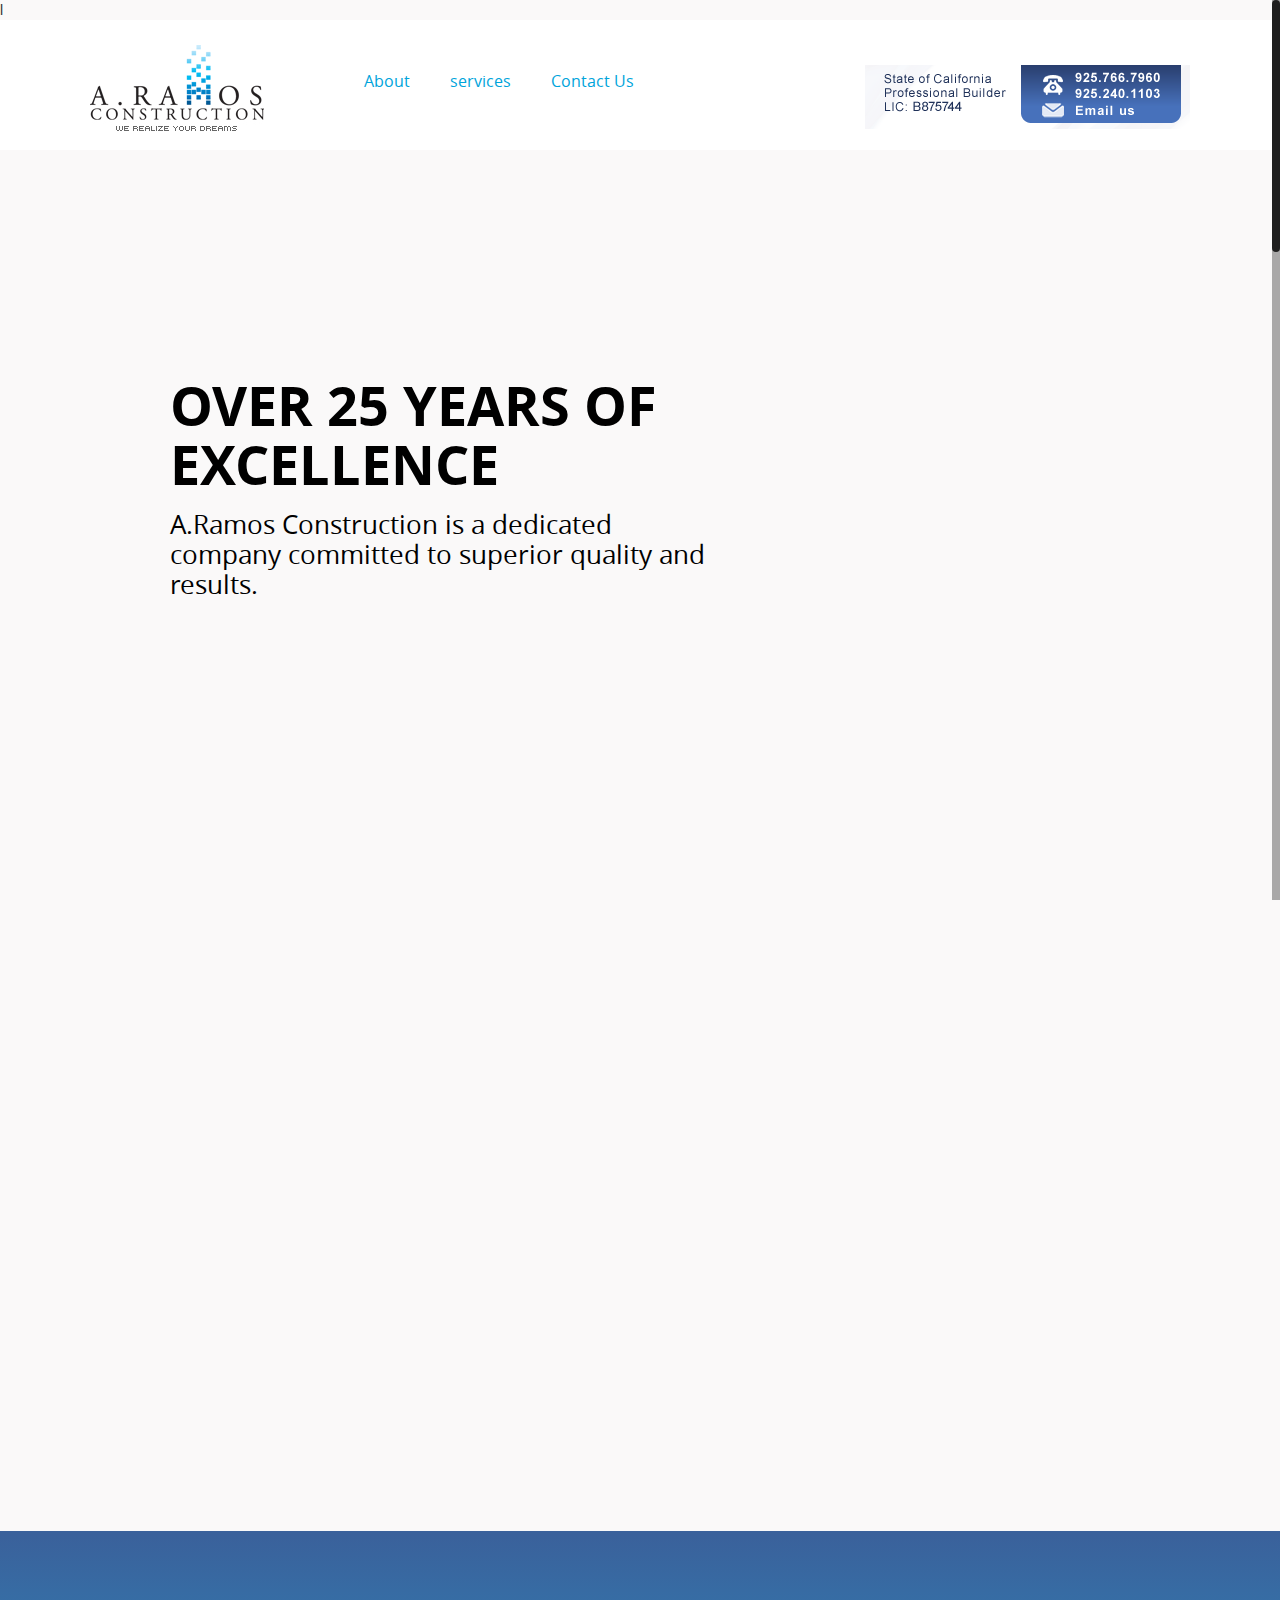
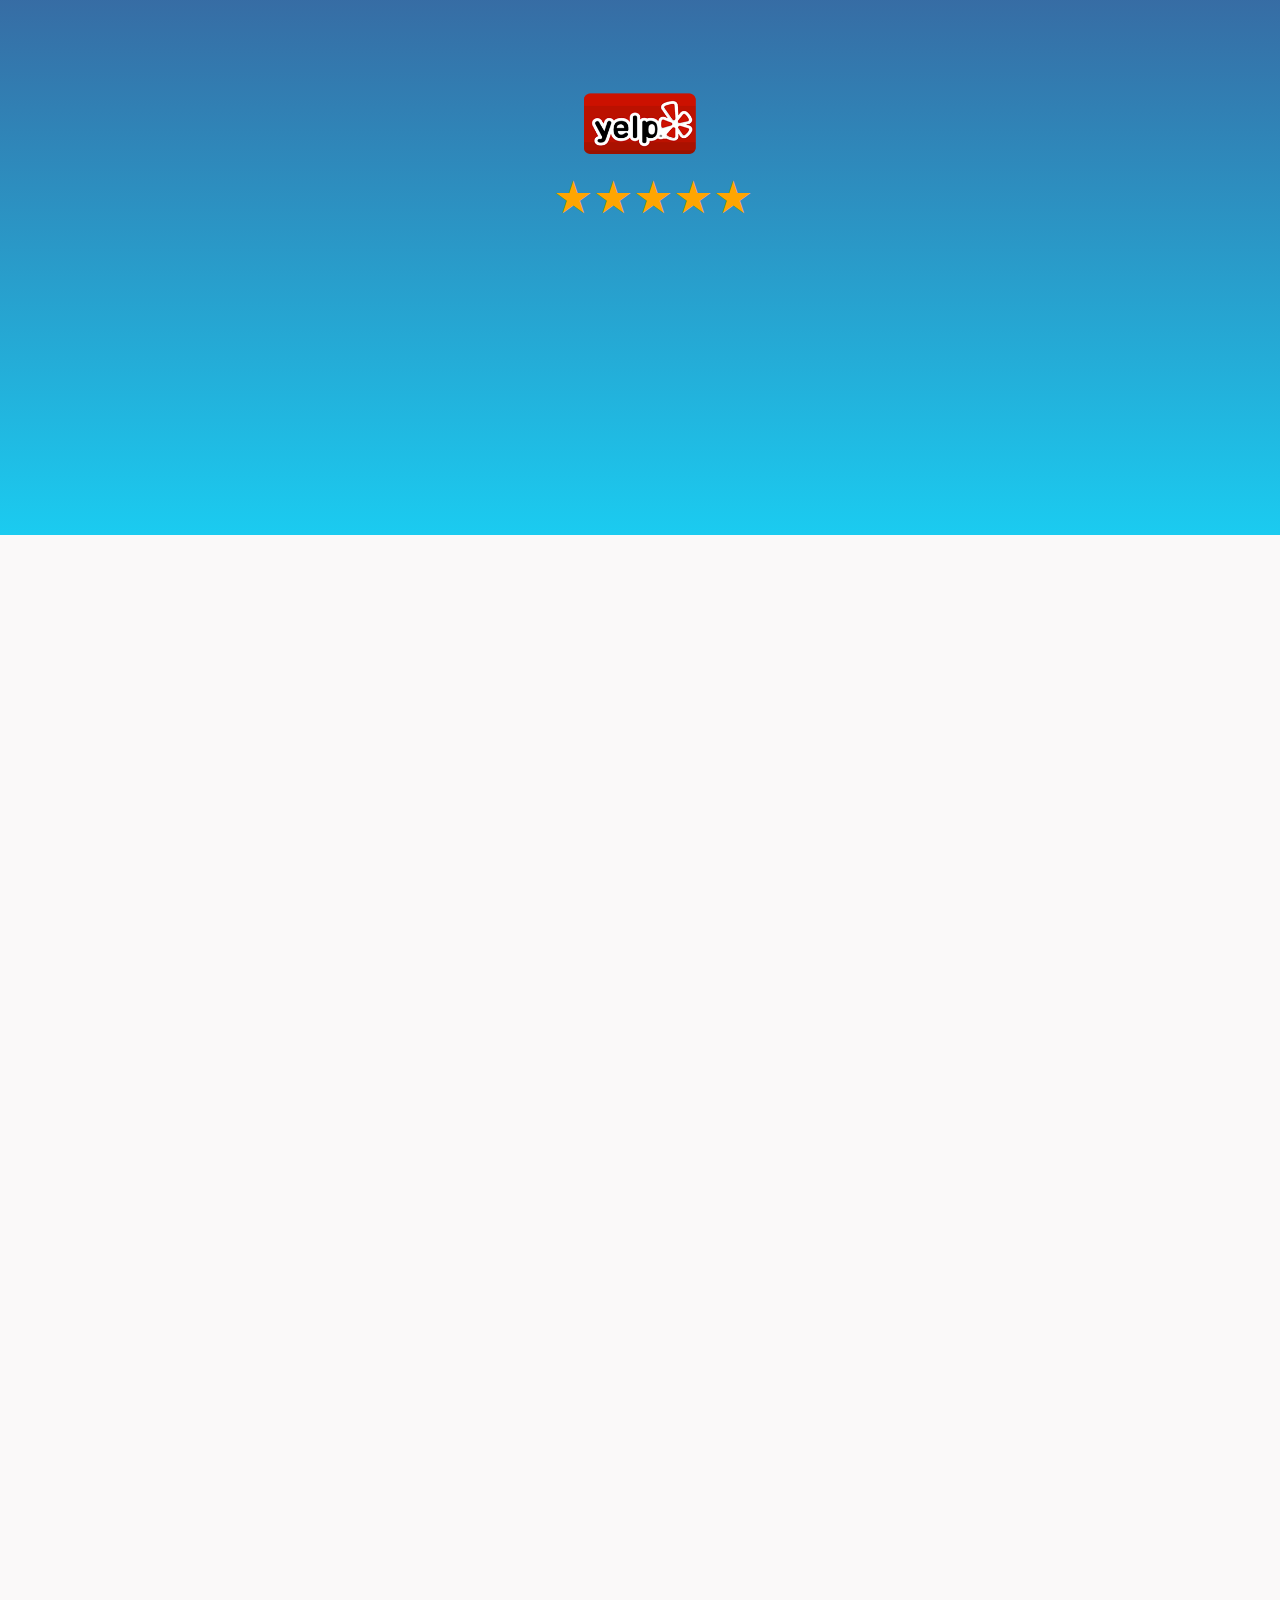
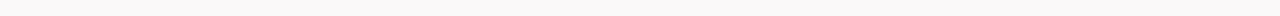
==== index.html @ 9002b69c "Ramos construction inc modifications" ====
<!DOCTYPE html>
<html lang="en-us">
  <head>
<title>General Contractor, Walnut Creek, Brentwood, Danville, Antioch, Pittsburg, Concord</title> 

<meta name="description" content="A. Ramos Construction is residential builders which specializes in remodel homes & kitchen, custom homes, room additions, Fire Restoration at Pleasant Hill, Lafayette, Walnut Creek, Pleasanton."/>

<meta name="keywords" content="Ramos Construction, custom homes, remodel homes, Pleasant Hill, Lafayette, Walnut Creek, Brentwood, Danville, Antioch, Pittsburg, Concord, Pleasanton"/>

<meta name="robots" content="All,INDEX"/>

<meta name="robots" content="follow"/>

<meta name="coverage" content="Worldwide"/>

<meta name="resource-type" content="document"/>

<meta name="distribution" content="global"/>

<meta name="classification" content="http://aramosconstruction.com"/>

<meta name="rating" content="General"/>

<meta name="language" content="en-us"/>

<meta name="revisit-after" content="5"/>

<meta http-EQUIV="Expires" content="0"/>

<meta name="author" content="http://aramosconstruction.com"/>
<meta name="yelp" content="http://www.yelp.com/biz/a-ramos-construction-inc-brentwood"/>
<meta name="geo.placename" content="2384 Brandon Miles Way, Brentwood, CA 94513, USA" />
<meta name="geo.position" content="38;-122" />
<meta name="geo.region" content="US-CA" />
<meta name="ICBM" content="38, -122" />

<meta name="ICBM" content="37.959798, -121.731011" />

<meta name="author" content="Meta Tags by ESPIS"/>

<meta name="copyright" content="http://aramosconstruction.com"/>
<meta http-equiv="X-UA-Compatible" content="IE=Edge">
<meta name="viewport" content="width=device-width, initial-scale=1.0, minimum-scale=1.0" />

    <link rel="stylesheet" type="text/css" href="css/bootstrap.css"/>
    <link rel="stylesheet" type="text/css" href="css/owl.transitions.css"/>
    <link rel="stylesheet" type="text/css" href="css/owl.carousel.css"/>
    <link rel="stylesheet" type="text/css" href="css/animate.css"/>
    <link rel="stylesheet" type="text/css" href="css/main.css"/>
    l
    <link rel="stylesheet" type="text/html" href="html/services.html">
    <script type="text/javascript" src="js/jquery.js"></script>
    <script type="text/javascript" src="js/ajaxchimp.js"></script>
    <script type="text/javascript" src="js/scrollTo.js"></script>
    <script type="text/javascript" src="js/owl.carousel.min.js"></script>
    <script type="text/javascript" src="js/wow.js"></script>
    <script type="text/javascript" src="js/parallax.js"></script>
    <script type="text/javascript" src="js/nicescroll.js"></script>
    <script type="text/javascript" src="js/main.js"></script>
  </head>
  <body id="home">
    <!--  Header Section  -->
    <header>
      <div class="container">
        <div class="logo pull-left animated wow fadeInLeft">
          <a href="#home"><img src="pics/ramosLogo.gif" alt="" title=""></a>
        </div>
        <nav class="pull-left">
          <div class="list-unstyled">
            <li class="animated wow fadeInLeft" data-wow-delay="0s">
              <a href="#About">About</a>
            </li>
            <li class="animated wow fadeInLeft" data-wow-delay=".1s"><a href="index2.html">services</a></li>
            <li class="animated wow fadeInLeft" data-wow-delay=".2s"><a href="index3.html">Contact Us</a></li>
          </div>
        </nav>
        <div class="social pull-right">
          <ul class="list-unstyled">
            <li class="animated wow fadeInRight" data-wow-delay=".2s"><a href="index3.html"><img class="emailPic" src="pics/header1.png" alt="" title=""></a></li>
          </ul>
        </div>
        <span class="burger_icon">menu</span>
      </div>
    </header>
    <!--  End Header Section  -->
    <!--  Hero Section  -->
    <section class="hero" id="hero">
      <div class="container">
        <div class="caption">
          <h1 class="text-uppercase  animated wow fadeInLeft">Over 25 Years of Excellence</h1>
          <p animated wow fadeInLeft">A.Ramos Construction is a dedicated company committed to superior quality and results.</p>
          <!-- 	<a href="http://pixelhint.com/capture-free-responsive-bootstrap-app-landing-page-theme" class="app_store_btn text-uppercase animated wow fadeInLeft">
            <i class="iphone_icon"></i>
            <span>Iphone App</span>
            </a>
            
            <a href="http://pixelhint.com/capture-free-responsive-bootstrap-app-landing-page-theme" class="app_store_btn text-uppercase animated wow fadeInLeft">
            <i class="android_icon"></i>
            <span>Android App</span>
            </a> -->
        </div>
      </div>
    </section>
    <!--  End Hero Section  -->
    <!--  About Section  -->
    <section class="about" id="about">
      <div class="container">
        <div class="row">
          <div class="col-md-6 text-center animated wow fadeInLeft">
            <div class="iphone">
              <img src="pics/kitchenModel.jpg" alt="" titl="">
              <img src="pics/patio2.jpg">
            </div>
          </div>
          <div class="col-md-6 animated wow fadeInRight">
            <div class="features_list">
              <h1 class="text-uppercase">Construction you can count on.</h1>
              <h2>We provide a wide range of services.</h2>
              <ul class="list-unstyled" id="listOfCities"></ul>
              <a href="index2.html" class="app_store_btn text-uppercase">Click Here To View Lates Work </a>
            </div>
          </div>
        </div>
      </div>
      <!-- Video feature will be used in the future -->
      <!-- <div class="about_video show_video">
        <a href="" class="close_video"></a>
        </div>
        	<a href="#" class="app_store_btn text-uppercase" id="play_video" data-video="http://www.youtube.com/embed/Bm3NV3gGB2w?autoplay=1&showinfo=0">
        				<i class="play_icon"></i>
        				<span>About Video</span>
        			</a> -->
    </section>
    <!--  End About Section  -->
    <!--  App Features Section  -->
    <section class="app_features" id="app_features">
    	<div class="ratingYelp">
    		<h1  class="h1Yelp"><a href="https://www.yelp.com/biz/a-ramos-construction-brentwood-2"><img class="yelp" src="pics/yelp.png" align="right"></a></h1>
    	</div>
    	  	<div class="rating rating2" class="text-uppercase"><!--
								--><a href="#5" title="Give 5 stars">★</a><!--
								--><a href="#4" title="Give 4 stars">★</a><!--
								--><a href="#3" title="Give 3 stars">★</a><!--
								--><a href="#2" title="Give 2 stars">★</a><!--
								--><a href="#1" title="Give 1 star">★</a>
							</div>
      <div class="container">
        <div class="row text-center">
          <div class="col-sm-4 col-md-4 details animated wow fadeInDown" data-wow-delay="0s">

          	<span class="yelp-review" data-review-id="tZ2o-FefFFPsTRdiNBqK7w" 		data-hostname="www.yelp.com">Read <a href="https://www.yelp.com/		user_details?userid=RuNKAvuKsvk8ma1v093ZsA" rel="nofollow noopener	">Aurora A.</a>'s <a href="https://www.yelp.com/biz/			a-ramos-construction-brentwood-2?hrid=tZ2o-FefFFPsTRdiNBqK7w" rel="nofollow noopener">review</a> of <a href="https://www.yelp.com/biz/BNf5slFjy5QpXT-48fowHA" rel="nofollow noopener">A Ramos Construction</a> on <a href="https://www.yelp.com" rel="nofollow noopener">Yelp</a><script async="async" src="https://www.yelp.com/embed/widgets.js" type="text/javascript"></script>
           </span>
          </div>

          <div class="col-sm-4 col-md-4 details animated wow fadeInDown" data-wow-delay=".1s">
           <span class="yelp-review" data-review-id="HCVDvPBJ7BxH9fw2VYQ8RA" data-hostname="www.yelp.com">Read <a href="https://www.yelp.com/user_details?userid=dFXSG0qIzkQQzbeIVCiTag" rel="nofollow noopener">Rebecca S.</a>'s <a href="https://www.yelp.com/biz/a-ramos-construction-brentwood-2?hrid=HCVDvPBJ7BxH9fw2VYQ8RA" rel="nofollow noopener">review</a> of <a href="https://www.yelp.com/biz/BNf5slFjy5QpXT-48fowHA" rel="nofollow noopener">A Ramos Construction</a> on <a href="https://www.yelp.com" rel="nofollow noopener">Yelp</a><script async="async" src="https://www.yelp.com/embed/widgets.js" type="text/javascript"></script></span>
          </div>
          <div class="col-sm-4 col-md-4 details animated wow fadeInDown" data-wow-delay=".2s">
            <span class="yelp-review" data-review-id="n6zOA-sFtj3nnRXbp4gJfQ" data-hostname="www.yelp.com">Read <a href="https://www.yelp.com/user_details?userid=t_e2MONCtjnVLqg8bq9IHw" rel="nofollow noopener">Matt L.</a>'s <a href="https://www.yelp.com/biz/a-ramos-construction-brentwood-2?hrid=n6zOA-sFtj3nnRXbp4gJfQ" rel="nofollow noopener">review</a> of <a href="https://www.yelp.com/biz/BNf5slFjy5QpXT-48fowHA" rel="nofollow noopener">A Ramos Construction</a> on <a href="https://www.yelp.com" rel="nofollow noopener">Yelp</a><script async="async" src="https://www.yelp.com/embed/widgets.js" type="text/javascript"></script></span>
          </div>
        </div>
        <div class="row text-center">
          <div class="col-sm-4 col-md-4 details animated wow fadeInDown" data-wow-delay="0s">
            <span class="yelp-review" data-review-id="Lu6ZwUqqN3wpArgQrR82zA" data-hostname="www.yelp.com">Read <a href="https://www.yelp.com/user_details?userid=3Eft1M8zQbEdDhfdrZ3MFA" rel="nofollow noopener">Jorge C.</a>'s <a href="https://www.yelp.com/biz/a-ramos-construction-brentwood-2?hrid=Lu6ZwUqqN3wpArgQrR82zA" rel="nofollow noopener">review</a> of <a href="https://www.yelp.com/biz/BNf5slFjy5QpXT-48fowHA" rel="nofollow noopener">A Ramos Construction</a> on <a href="https://www.yelp.com" rel="nofollow noopener">Yelp</a><script async="async" src="https://www.yelp.com/embed/widgets.js" type="text/javascript"></script></span>
          </div>
          <div class="col-sm-4 col-md-4 details animated wow fadeInDown" data-wow-delay=".1s">
            <span class="yelp-review" data-review-id="rCuInmOXt8LxaLbwr9gjzg" data-hostname="www.yelp.com">Read <a href="https://www.yelp.com/user_details?userid=ONwTIdDW78l3xfzAL4maxA" rel="nofollow noopener">Janet M.</a>'s <a href="https://www.yelp.com/biz/a-ramos-construction-brentwood-2?hrid=rCuInmOXt8LxaLbwr9gjzg" rel="nofollow noopener">review</a> of <a href="https://www.yelp.com/biz/BNf5slFjy5QpXT-48fowHA" rel="nofollow noopener">A Ramos Construction</a> on <a href="https://www.yelp.com" rel="nofollow noopener">Yelp</a><script async="async" src="https://www.yelp.com/embed/widgets.js" type="text/javascript"></script></span>
          </div>
          <div class="col-sm-4 col-md-4 details animated wow fadeInDown" data-wow-delay=".2s">
            <span class="yelp-review" data-review-id="OoEPQWqFPqVHDQlNqcjvBg" data-hostname="www.yelp.com">Read <a href="https://www.yelp.com/user_details?userid=7ihmFQAQDnaloxcHiwDgNw" rel="nofollow noopener">BOris S.</a>'s <a href="https://www.yelp.com/biz/a-ramos-construction-brentwood-2?hrid=OoEPQWqFPqVHDQlNqcjvBg" rel="nofollow noopener">review</a> of <a href="https://www.yelp.com/biz/BNf5slFjy5QpXT-48fowHA" rel="nofollow noopener">A Ramos Construction</a> on <a href="https://www.yelp.com" rel="nofollow noopener">Yelp</a><script async="async" src="https://www.yelp.com/embed/widgets.js" type="text/javascript"></script></span>
          </div>
        </div>
      </div>
    </section>
    <!--  And App Features Section  -->
    <!--  Testimonials Section  -->
    <section class="testimonials animated wow fadeIn">
      <div class="container">
        <div class="testimonials_list">
          <ul class="list-unstyled text-center slides clearfix">
            <li>
              <blockquote>
                <p id="About">
                  <h1 id="abouts">ABOUT</h1>
                  <div class="profile-pic"></div>
                </p>
                <p id="P-about">
                  A. Ramos Construction was founded by Roberto Ramos in 2005. Because his work was of such a high standard he soon found himself very busy indeed and now employs the services of qualified contractors and workers. With over 25 years in the business, we have the skills and the knowledge to REALIZE YOUR CONSTRUCTION DREAMS. Whatever building work you have in mind, whether just an idea or if you already have your own plans ready, Roberto will be more than happy to quote you. A. Ramos Construction also has been approved to carry out work on behalf of insurance companies so if you need to make a claim give them a call for a quote. We are bonded and insured in the state of California.
                </p>
                <a id="back-to-top" class="app_store_btn text-uppercase" href="#">Back to top</a>
              </blockquote>
            </li>
          </ul>
          <div id="slider_nav">
            <div id="prev_arrow"></div>
            <div id="next_arrow"></div>
          </div>
        </div>
      </div>
    </section>

    <!--  End Testimonials Section  -->
    <!--  Footer Section  -->
    <footer>
      <p class="copyright animated wow fadeIn" data-wow-duration="2s">© 1994 <a href="#" target="_blank"><strong>A.Ramos Construction Inc</strong></a>. All Rights Reserved</p>
    </footer>
    <!--  End Footer Section  -->
  </body>
</html>
---- css/main.css ----
/*


    Template Name   : Capture
    Template Author : pixelhint.com
    Author Email    : contact@pixelhint.com
    License         : pixelhint.com/license
    
    
    *****************************************
    
    
    - Header
    - Hero section
    - Featured on seaction
    - About section
    - App features section
    - Testimonials section
    - Subscription section
    - Footer
    - Responsive CSS
    

*/


/*		Fonts		*/

@font-face {
  font-family: 'open_regular';
  src: url('../fonts/opensans-regular.eot');
  src: url('../fonts/opensans-regular.eot?#iefix') format('embedded-opentype'), url('../fonts/opensans-regular.woff') format('woff'), url('../fonts/opensans-regular.ttf') format('truetype'), url('../fonts/opensans-regular.svg#LatoRegular') format('svg');
  font-weight: normal;
  font-style: normal;
}

@font-face {
  font-family: 'open_bold';
  src: url('../fonts/opensans-bold.eot');
  src: url('../fonts/opensans-bold.eot?#iefix') format('embedded-opentype'), url('../fonts/opensans-bold.woff') format('woff'), url('../fonts/opensans-bold.ttf') format('truetype'), url('../fonts/opensans-bold.svg#LatoRegular') format('svg');
  font-weight: normal;
  font-style: normal;
}

@font-face {
  font-family: 'open_semibold';
  src: url('../fonts/opensans-semibold.eot');
  src: url('../fonts/opensans-semibold.eot?#iefix') format('embedded-opentype'), url('../fonts/opensans-semibold.woff') format('woff'), url('../fonts/opensans-semibold.ttf') format('truetype'), url('../fonts/opensans-semibold.svg#open_sanssemibold') format('svg');
  font-weight: normal;
  font-style: normal;
}


/*		General CSS		*/

body {
  background: #faf9f9;
  padding: 0px;
  margin: 0px;
}


/*a:focus{
	color: #fff!important;
	text-decoration: none!important;
}*/

.container {
  max-width: 1130px;
}


/*		Header 		*/

header {
  position: relative;
  display: block;
  width: 100%;
  height: 130px;
  z-index: 99;
  background-color: #ffffff;
}

header .logo {
  display: table-cell;
  margin: 25px 100px 0 0;
}

header .burger_icon {
  display: none;
  float: right;
  background: #359663;
  padding: 5px 10px;
  text-transform: uppercase;
  color: white;
  font-family: "open_regular", Helvetica, Arial, sans-serif;
  font-size: 14px;
  -moz-border-radius: 2px;
  -webkit-border-radius: 2px;
  border-radius: 2px;
  margin: 45px 10px 0 0;
 
}

header .burger_icon:hover {
  cursor: pointer;
}

header .burger_icon.active {
  background: #359663;
  color: #ffffff;
}

header nav {
  margin-top: 50px;
  display: table-cell;
}

header nav li {
  float: left;
  margin-left: 40px;
}

header nav li:first-child {
  margin: 0;
}

header nav li a {
  color: #00a4db;
  font-family: "open_regular", Helvetica, Arial, sans-serif;
  font-size: 16px;
  transition: all .2s linear;
  -o-transition: all .2s linear;
  -moz-transition: all .2s linear;
  -webkit-transition: all .2s linear;
}

header nav li a:hover,
header nav li a:focus {
  text-decoration: none;
  color: red!important;
}

header .social {
  display: table-cell;
  margin-top: 45px;
}

header .social li {
  float: left;
  margin-left: 20px;
}

header .social li:first-child {
  margin: 0;
}


/*		Hero section 		*/

.hero {
  display: block;
  position: relative;
  width: 100%;
  height: 690px;
  background: url('../pics/Luxury3.jpg') no-repeat fixed center center;
  background-size: cover;
}

.hero .caption {
  position: absolute;
  max-width: 550px;
  margin-left: 80px;
  top: 50%;
  transform: translate(0, -50%);
  -webkit-transform: translate(0, -50%);
  -moz-transform: translate(0, -50%);
  -o-transform: translate(0, -50%);
}

.hero .caption h1 {
  color: black;
  font-family: "open_bold", Helvetica, Arial, sans-serif;
  font-size: 54px;
  font-weight: bold;
  word-break: break-word;
}

.hero .caption p {
  color: black;
  font-family: "open_regular", Helvetica, Arial, sans-serif;
  font-size: 26px;
  line-height: 30px;
  margin: 15px 0 35px 0;
}

#slider .caption p {
  margin: 0;
}

#back-to-top{
  float: center;
  display: inline-block;
    float: right;
    margin-right: 88em: 
}


a.app_store_btn {
  display: inline-block;
  text-decoration: none;
  padding: 15px 40px;
  border: 2px;
  -moz-border-radius: 2px;
  -webkit-border-radius: 2px;
  border-radius: 2px;
  margin: 20px 20px 10px 0;
  color: black;
  font-family: "open_semibold", Helvetica, Arial, sans-serif;
  font-size: 16px;
  background-color: gold;
}

.play_icon,
.android_icon,
.iphone_icon {
  display: inline-block;
  width: 16px;
  height: 16px;
  vertical-align: middle;
  margin-right: 20px;
  margin-bottom: 3px;
}

.play_icon {
  background: url('../img/play.png') no-repeat;
}

a.app_store_btn:hover,
a.app_store_btn:focus {
  border-color: red;
  color: red!important;
}

a.app_store_btn:hover .play_icon {
  background: url('../img/play_hover.png') no-repeat;
}

a.app_store_btn:hover .iphone_icon {
  background: url('../img/iphone_app_hover.png') no-repeat;
}

a.app_store_btn:hover .android_icon {
  background: url('../img/android_app_hover.png') no-repeat;
}

a.app_link {
  text-transform: lowercase;
  letter-spacing: .5px;
  color: #41c17d;
  font-family: "open_regular", Helvetica, Arial, sans-serif;
  font-size: 16px;
}

a.app_link:hover,
a.app_link:focus {
  text-decoration: none;
  color: #1bcbf0!important;
}

a.app_store_btn,
.play_icon,
.iphone_icon,
.android_icon,
a.app_link {
  transition: all .2s linear;
  -o-transition: all .2s linear;
  -moz-transition: all .2s linear;
  -webkit-transition: all .2s linear;
}

.about_video {
  position: fixed;
  top: 0;
  left: 0;
  width: 100%;
  height: 100%;
  z-index: 9999;
  background: rgba(0, 0, 0, .8);
  display: none;
}

.about_video iframe {
  width: 100%;
  height: 100%;
  z-index: 9999;
}

.close_video {
  text-decoration: none;
  position: absolute;
  width: 38px;
  height: 38px;
  top: 50px;
  right: 50px;
  background: url('../img/close_video.png') no-repeat;
  z-index: 9999;
}


/*		Featured on section 		*/

.featured_on {
  width: 100%;
  padding: 25px 0;
  background: #f3f3f3;
}

.featured_on ul {
  margin: 0;
}

.featured_on li {
  position: relative;
  height: 100%;
}

.featured_on li:first-child {
  margin-left: 0;
}


/*		About section 		*/

.about {
  padding: 100px 0;
}

.about .iphone {
  max-width: 339px;
  position: relative;
  display: inline-block;
  text-align: center;
}

.about .iphone img {
  width: 100%;
  height: auto;
  padding: 3%;
}

.about .features_list {
  margin-left: 50px;
}

.about .features_list h1 {
  color: black;
  font-family: "open_bold", Helvetica, Arial, sans-serif;
  font-size: 34px;
  font-weight: bold;
  line-height: 46px;
  margin: 0 0 20px 0;
  word-break: break-word;
}

.about .features_list p {
  color: black;
  font-family: "open_regular", Helvetica, Arial, sans-serif;
  font-size: 16px;
  margin-bottom: 45px;
  line-height: 32px;
}

.about .features_list ul {
  margin-bottom: 30px;
}

.about .features_list ul li {
  display: block;
  position: relative;
  color: black;
  font-family: "open_semibold", Helvetica, Arial, sans-serif;
  font-size: 16px;
  line-height: 44px;
  text-indent: 25px;
  transition: all .2s linear;
  -o-transition: all .2s linear;
  -moz-transition: all .2s linear;
  -webkit-transition: all .2s linear;
}

.about .features_list ul li {
  display: inline-block;
  float: left;
}


/*		App features 		*/

.app_features {
  width: 100%;
  padding: 100px 0 20px 0;
  background-color: #1bcbf0;
  background-image: -moz-linear-gradient(bottom, #1bcbf0 0%, #1bcbf0 0.27%, #3a619b 99.46%, #3a619b 100%);
  background-image: -o-linear-gradient(bottom, #1bcbf0 0%, #1bcbf0 0.27%, #3a619b 99.46%, #3a619b 100%);
  background-image: -webkit-linear-gradient(bottom, #1bcbf0 0%, #1bcbf0 0.27%, #3a619b 99.46%, #3a619b 100%);
  background-image: linear-gradient(bottom, #1bcbf0 0%, #1bcbf0 0.27%, #3a619b 99.46%, #3a619b 100%);
}

.app_features h1 {
  color: #fff;
  font-family: "open_semibold", Helvetica, Arial, sans-serif;
  font-size: 20px;
  margin: 50px 0 0 0;
  word-break: break-word;
}

.app_features p {
  color: #e0f7eb;
  font-family: "open_regular", Helvetica, Arial, sans-serif;
  font-size: 16px;
  margin: 30px 0 0 0;
  line-height: 28px;
}

.app_features .details {
  margin-bottom: 80px;
}

.app_features .details:nth-child(3n+1) {
  clear: both;
}
/* rating stars*/

.rating {
      width: 226px;
      margin: 0 auto 1em;
      font-size: 45px;
      overflow:hidden;
    }
.rating input {
  float: right;
  opacity: 0;
  position: absolute;
}
    .rating a,
    .rating label {
      float:right;
      color: orange;
      text-decoration: none;
      -webkit-transition: color .4s;
      -moz-transition: color .4s;
      -o-transition: color .4s;
      transition: color .4s;
    }
.rating label:hover ~ label,
.rating input:focus ~ label,
.rating label:hover,
    .rating a:hover,
    .rating a:hover ~ a,
    .rating a:focus,
    .rating a:focus ~ a   {
      color: orange;
      cursor: pointer;
    }
    .rating2 {
      direction: rtl;
    }
    .rating2 a {
      float:none
    }
    .yelp {
      width: 6em;  

    }

    .ratingYelp{
      text-align: center;
      display: inline-block
      border: solid;
    }
    h1.h1Yelp{
      display: inline-block;
    }


/*    Testimonials section    */

.testimonials {
  padding: 100px 0;
}

.testimonials .testimonials_list {
  max-width: 820px;
  margin: 0 auto;
}

.testimonials .testimonials_list blockquote {
  border: 0;
  padding: 0;
  margin: 0;
}

.testimonials .testimonials_list blockquote p {
  color: #757171;
  font-family: "open_regular", Helvetica, Arial, sans-serif;
  font-size: 18px;
  margin-bottom: 50px;
  line-height: 36px;
}

.testimonials .testimonials_list blockquote footer:before,
.testimonials .testimonials_list blockquote footer:after {
  content: none;
}

.testimonials .testimonials_list blockquote .author,
.testimonials .testimonials_list blockquote .job {
  display: block;
}

.testimonials .testimonials_list blockquote .author {
  color: #4b4848;
  font-family: "open_semibold", Helvetica, Arial, sans-serif;
  font-size: 16px;
  margin-bottom: 10px;
}

.testimonials .testimonials_list blockquote .job {
  color: #6e6d6d;
  font-family: "open_regular", Helvetica, Arial, sans-serif;
  font-size: 14px;
}

.#tslider {
  text-align: center!important;
  position: relative!important;
}

#tslider .owl-controls {
  display: block;
  width: 100%;
  text-align: center;
  margin-top: 40px;
  padding: 0;
}

#tslider .owl-controls .owl-prev,
#tslider .owl-controls .owl-next {
  display: inline-block;
  width: 32px;
  height: 32px;
  background: url('../img/nav_arrow.png') no-repeat;
  text-indent: -200px;
  overflow: hidden;
  transition: all .2s linear;
  -o-transition: all .2s linear;
  -moz-transition: all .2s linear;
  -webkit-transition: all .2s linear;
}

#tslider .owl-controls .owl-prev {
  background-position: 0 0;
}

#tslider .owl-controls .owl-next {
  background-position: -33px 0;
  margin-left: 40px;
}

#tslider .owl-controls .owl-prev:hover,
#tslider .owl-controls .owl-next:hover {
  cursor: pointer;
  background: url('../img/nav_arrow_hover.png') no-repeat;
}

#tslider .owl-controls .owl-prev:hover {
  background-position: 0 0;
}

#tslider .owl-controls .owl-next:hover {
  background-position: -33px 0;
}


/*    Subscription section    */

.sub_box {
  width: 100%;
  padding: 100px 0;
  text-align: center;
  background-image: -moz-linear-gradient(bottom, #1bcbf0 0%, #1bcbf0 0.27%, #3a619b 99.46%, #3a619b 100%);
  background-image: -o-linear-gradient(bottom, #1bcbf0 0%, #1bcbf0 0.27%, #3a619b 99.46%, #3a619b 100%);
  background-image: -webkit-linear-gradient(bottom, #1bcbf0 0%, #1bcbf0 0.27%, #3a619b 99.46%, #3a619b 100%);
  background-image: linear-gradient(bottom, #1bcbf0 0%, #1bcbf0 0.27%, #3a619b 99.46%, #3a619b 100%);
}

.sub_box .cta_text {
  color: #fff;
  font-family: "open_regular", Helvetica, Arial, sans-serif;
  font-size: 20px;
  margin-bottom: 50px;
}

.sub_box #mc-email {
  display: inline-block;
  width: 300px;
  height: 50px;
  padding: 0 20px;
  background-color: #fff;
  border: 0;
  outline: none;
  margin-right: -4px;
  color: #41c17d;
  font-family: "open_regular", Helvetica, Arial, sans-serif;
  font-size: 14px;
  vertical-align: middle;
  border-top-left-radius: 2px;
  -o-border-top-left-radius: 2px;
  -moz-border-top-left-radius: 2px;
  -webkit-border-top-left-radius: 2px;
  border-bottom-left-radius: 2px;
  -o-border-bottom-left-radius: 2px;
  -moz-border-bottom-left-radius: 2px;
  -webkit-border-bottom-left-radius: 2px;
}

.sub_box #mc_submit {
  display: inline-block;
  width: 60px;
  height: 50px;
  border-top-right-radius: 2px;
  -o-border-top-right-radius: 2px;
  -moz-border-top-right-radius: 2px;
  -webkit-border-top-right-radius: 2px;
  border-bottom-right-radius: 2px;
  -o-border-bottom-right-radius: 2px;
  -moz-border-bottom-right-radius: 2px;
  -webkit-border-bottom-right-radius: 2px;
  background-color: #fff;
  border: 0;
  outline: none;
  margin-right: -4px;
  text-align: center;
  vertical-align: middle;
}

.sub_box #mc_submit i {
  display: inline-block;
  width: 20px;
  height: 14px;
  vertical-align: middle;
}

#mc_submit i.icon {
  background: url('../img/sub_icon.png') no-repeat;
}

#mc_submit i.loading {
  background: url('../img/loading.gif') no-repeat;
}

.sub_box .message {
  display: block;
  text-align: center;
  color: #fff;
  font-family: "open_regular", Helvetica, Arial, sans-serif;
  font-size: 13px;
  text-transform: lowercase;
  margin-top: 20px;
}

.sub_box #error_msg,
.sub_box #success_msg {
  display: none;
}



    #abouts{
      font-size: 44px; 
      font-style: bold; 
      font-variant: bold; 
      font-weight: 700; 
      line-height: 26.4px; 
      text-align: left;
}
#P-about{
  text-align: left;
}


    .profile-pic {
  background: url('https://i.ibb.co/bKkwDhk/IMG-1590.jpg') 
  no-repeat 10% 19%;
  background-size: cover;
  width: 120px;
  height: 7em;
  border-radius: 60%;
  border: 4px solid white;
  margin: 0 auto;
  position: relative;
  top: -100px;
  margin: 20px;
  float: right;
/*  border: solid;
*/}



/*<a href="https://ibb.co/xLf05qQ"><img src="https://i.ibb.co/pwR8Xjp/IMG-1668.jpg" alt="IMG-1668" border="0"></a>
<a href="https://ibb.co/9bz1JJj"><img src="https://i.ibb.co/X7NK99T/IMG-4364.jpg" alt="IMG-4364" border="0"></a>
<a href="https://ibb.co/Zc1wvzL"><img src="https://i.ibb.co/YfTKJBR/IMG-4428.jpg" alt="IMG-4428" border="0"></a>*/

/*<a href="https://ibb.co/3Cn6QXn"><img src="https://i.ibb.co/bKkwDhk/IMG-1590.jpg" alt="IMG-1590" border="0"></a>
<a href="https://ibb.co/Rz5Cnfp"><img src="https://i.ibb.co/SRLKTbX/IMG-1589.jpg" alt="IMG-1589" border="0"></a>
<a href="https://ibb.co/XVsr1Y0"><img src="https://i.ibb.co/vDP6pXy/IMG-1588.jpg" alt="IMG-1588" border="0"></a>
<a href="https://ibb.co/yFKBRCm"><img src="https://i.ibb.co/TMJqTGD/IMG-1591.jpg" alt="IMG-1591" border="0"></a>
*/


/*    Footer    */

footer {
  padding: 100px 0;
  text-align: center;
}

footer .app_platform li {
  margin: 0 0 0 60px;
}

footer .app_platform li:first-child {
  margin: 0;
}

footer .copyright {
  margin-top: 60px;
  color: #757171;
  font-family: "open_regular", Helvetica, Arial, sans-serif;
  font-size: 12px;
  letter-spacing: .5px;
}

footer .copyright a {
  color: #565555;
}


/*    Responsive CSS    */

@media (max-width: 360px) {
  .featured_on li {
    display: block;
    width: 100%;
  }
}

@media (max-width: 767px) {
  /*		Header 		*/
  header .logo {
    margin-right: 0;
  }
  header .burger_icon {
    display: block;
  }
  header nav {
    width: 100%;
    float: none;
    background: white;
    position: absolute;
    margin-top: 130px;
    left: 0;
    display: none;
  }
  header nav.show {
    display: block;
  }
  header nav li {
    display: block;
    width: 100%;
    margin: 0;
    text-align: center;
  }
  header nav li a {
    display: block;
    width: 100%;
    padding: 20px 0;
    border-bottom: 1px solid black;
  }
  header nav li:first-child a {
    border-top: 1px solid black;
  }
  header .social {
    display: none;
  }
  header .social li {
    margin-left: 10px;
  }
  /*		Hero section 		*/
  .hero .caption {
    margin-left: 0;
  }
  .app_store_btn {
    display: block;
    width: 90%;
    padding-left: 0;
    padding-right: 0;
    text-align: center;
  }
  /*		Featured on section		*/
  .featured_on {
    padding: 25px 0 5px 0!important;
  }
  .featured_on ul li {
    margin-bottom: 25px!important;
  }
  /*		About Section 		*/
  .about .features_list {
    text-align: center;
    margin: 0;
  }
  .about .features_list ul li {
    text-indent: 0;
    background: transparent!important;
    margin-bottom: 20px;
  }
  .about .features_list ul li:last-child {
    margin: 0;
  }
  a.app_link {
    display: block;
    margin-top: 20px;
  }
  /*		Subscription section 		*/
  .sub_box #mc-email,
  .sub_box #mc_submit {
    display: block;
    width: 90%;
    margin: 0 auto;
    text-align: center;
  }
  .sub_box #mc_submit {
    margin-top: 20px;
  }
}


/*serviceHtML*/

main {
  height: 440px;
}

h1 #interior {
  border: solid;
}

.space {
  width: 100%;
  height: 125px;
  float: none;
  position: relative;
  left: 0;
  text-align: center;
  padding: 44px;
  font-family: "open_regular", Helvetica, Arial, sans-serif;
}

div.space2 {
  border: solid;
  width: 100%;
  height: 250px;
  float: none;
  position: relative;
  text-align: center;
  padding: 44px;
  font-family: "open_regular", Helvetica, Arial, sans-serif;
}

#carousel {
  position: relative;
  height: 400px;
  top: 50%;
  transform: translateY(-50%);
  overflow: hidden;
}

#carousel div {
  position: absolute;
  transition: transform 1s, left 1s, opacity 1s, z-index 0s;
  opacity: 1;
}

#carousel div img {
  width: 400px;
  transition: width 1s;
}

#carousel div.hideLeft {
  left: 0%;
  opacity: 0;
  transform: translateY(50%) translateX(-50%);
}

#carousel div.hideLeft img {
  width: 200px;
}

#carousel div.hideRight {
  left: 100%;
  opacity: 0;
  transform: translateY(50%) translateX(-50%);
}

#carousel div.hideRight img {
  width: 200px;
}

#carousel div.prev {
  z-index: 5;
  left: 30%;
  transform: translateY(50px) translateX(-50%);
}

#carousel div.prev img {
  width: 300px;
}

#carousel div.prevLeftSecond {
  z-index: 4;
  left: 15%;
  transform: translateY(50%) translateX(-50%);
  opacity: 0.7;
}

#carousel div.prevLeftSecond img {
  width: 200px;
}

#carousel div.selected {
  z-index: 10;
  left: 50%;
  transform: translateY(0px) translateX(-50%);
}

#carousel div.next {
  z-index: 5;
  left: 70%;
  transform: translateY(50px) translateX(-50%);
}

#carousel div.next img {
  width: 300px;
}

#carousel div.nextRightSecond {
  z-index: 4;
  left: 85%;
  transform: translateY(50%) translateX(-50%);
  opacity: 0.7;
}

#carousel div.nextRightSecond img {
  width: 200px;
}

.buttons {
  transform: translateX(45%);
}

button {
  background-color: #f1c40f;
  box-shadow: 0px 5px 0px 0px #D8AB00;
}

button:hover {
  background-color: #FFDE29;
}


/*second carouel for interior jobs*/

#carousel2 {
  position: relative;
  height: 400px;
  top: 50%;
  transform: translateY(-50%);
  overflow: hidden;
}

#carousel2 div {
  position: absolute;
  transition: transform 1s, left 1s, opacity 1s, z-index 0s;
  opacity: 1;
}

#carousel2 div img {
  width: 400px;
  transition: width 1s;
}

#carousel2 div.hideLeft2 {
  left: 0%;
  opacity: 0;
  transform: translateY(50%) translateX(-50%);
}

#carousel2 div.hideLeft2 img {
  width: 200px;
}

#carousel2 div.hideRight2 {
  left: 100%;
  opacity: 0;
  transform: translateY(50%) translateX(-50%);
}

#carousel2 div.hideRight2 img {
  width: 200px;
}

#carousel2 div.prev2 {
  z-index: 5;
  left: 30%;
  transform: translateY(50px) translateX(-50%);
}

#carousel2 div.prev2 img {
  width: 300px;
}

#carousel2 div.prevLeftSecond2 {
  z-index: 4;
  left: 15%;
  transform: translateY(50%) translateX(-50%);
  opacity: 0.7;
}

#carousel2 div.prevLeftSecond2 img {
  width: 200px;
}

#carousel2 div.selected2 {
  z-index: 10;
  left: 50%;
  transform: translateY(0px) translateX(-50%);
}

#carousel2 div.next2 {
  z-index: 5;
  left: 70%;
  transform: translateY(50px) translateX(-50%);
}

#carousel2 div.next2 img {
  width: 300px;
}

#carousel2 div.nextRightSecond2 {
  z-index: 4;
  left: 85%;
  transform: translateY(50%) translateX(-50%);
  opacity: 0.7;
}

#carousel2 div.nextRightSecond2 img {
  width: 200px;
}

.buttons2 {
  transform: translateX(45%);
}

div.sectionOne {}

div.sectionTwo {}


/*smaller carousel*/

@media screen and (max-width: 600px) {
  #otherProjects,
  #space,
  #profile-pic {
    visibility: hidden;
    clear: both;
    float: left;
    margin: 10px auto 5px 20px;
    width: 28%;
    display: none;
  }
}

#otherProjects {
  text-align: center;
  padding: 5px;
}

#picsProject {
  height: 13em;
  width: 13em;
}

.getAQuote {
  margin: 30px;
  float: center;
  display: block;
  margin-left: auto;
  margin-right: auto;
  width: 15%;
}
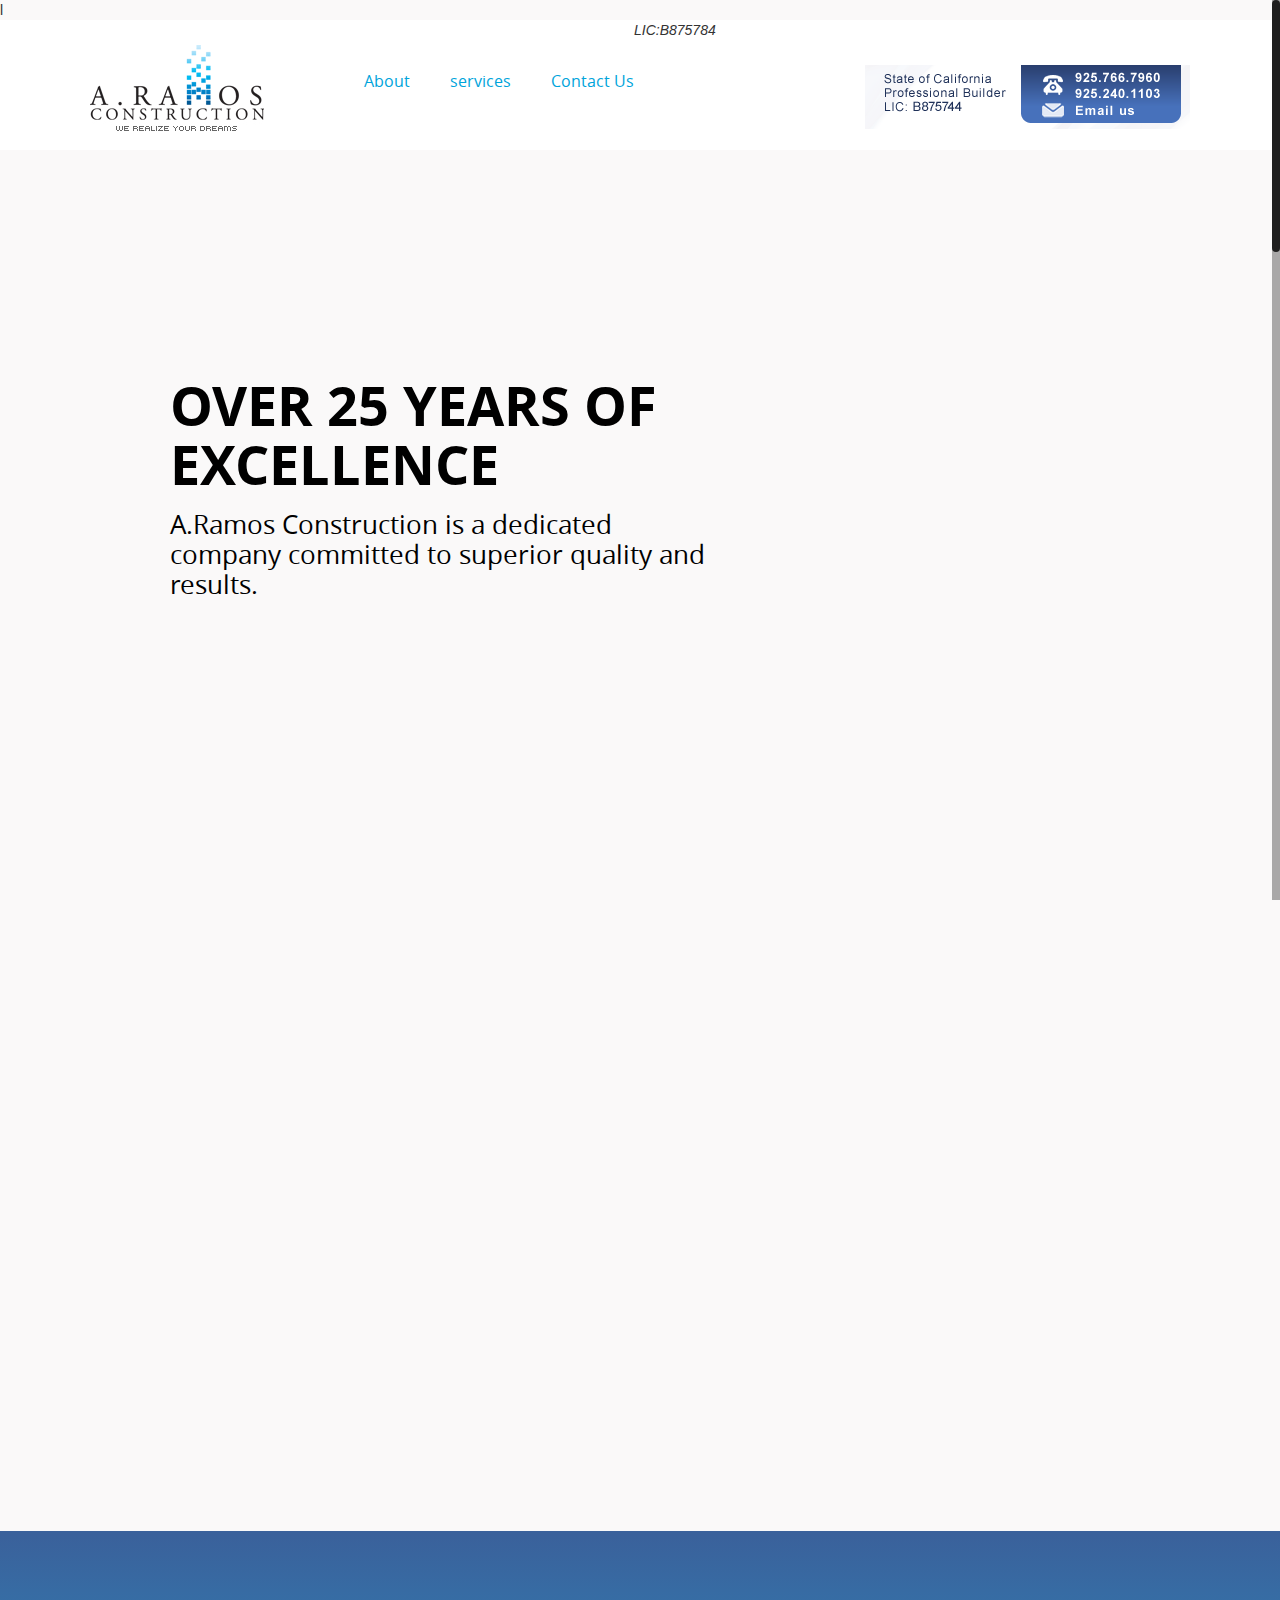
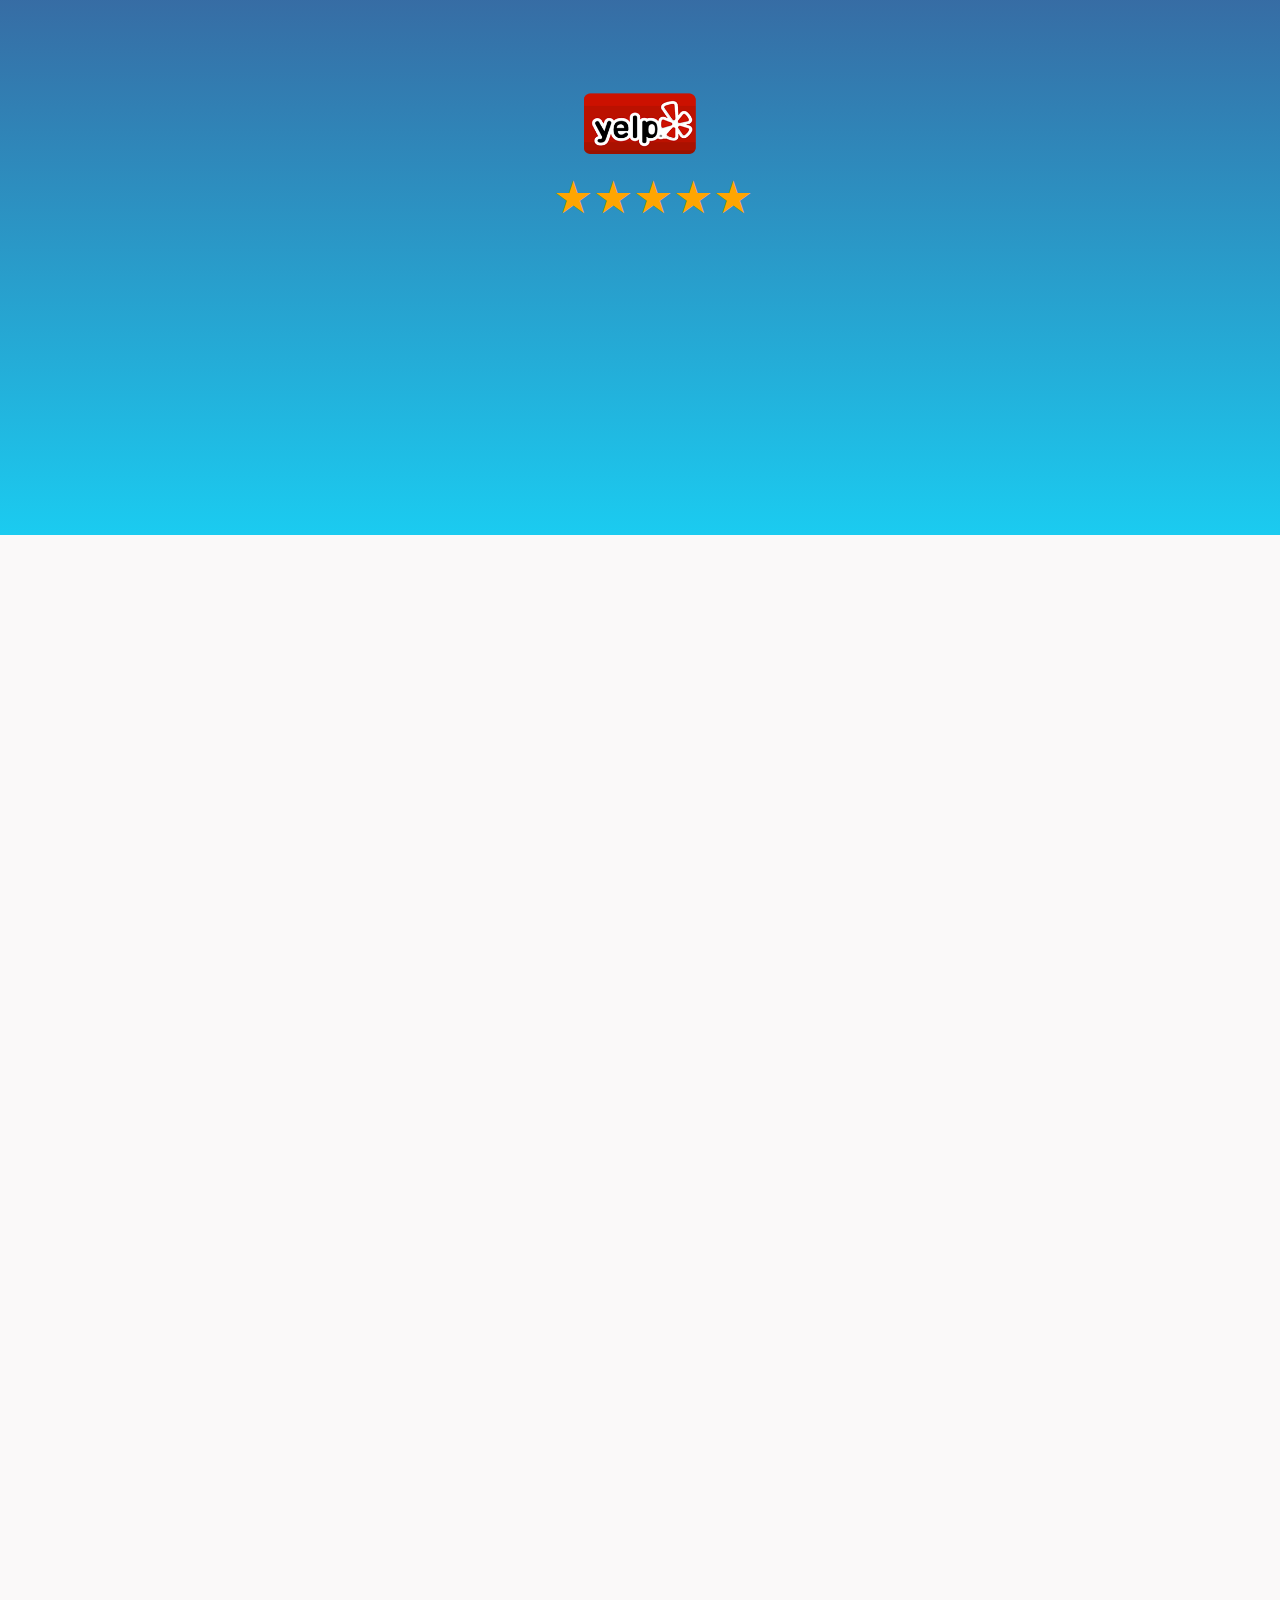
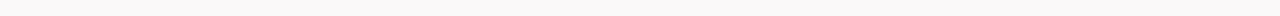
==== commit 9c464d9f: "license  Number" ====
--- a/index.html
+++ b/index.html
@@ -80,6 +80,7 @@
           </ul>
         </div>
         <span class="burger_icon">menu</span>
+        <i>LIC:B875784</i>
       </div>
     </header>
     <!--  End Header Section  -->
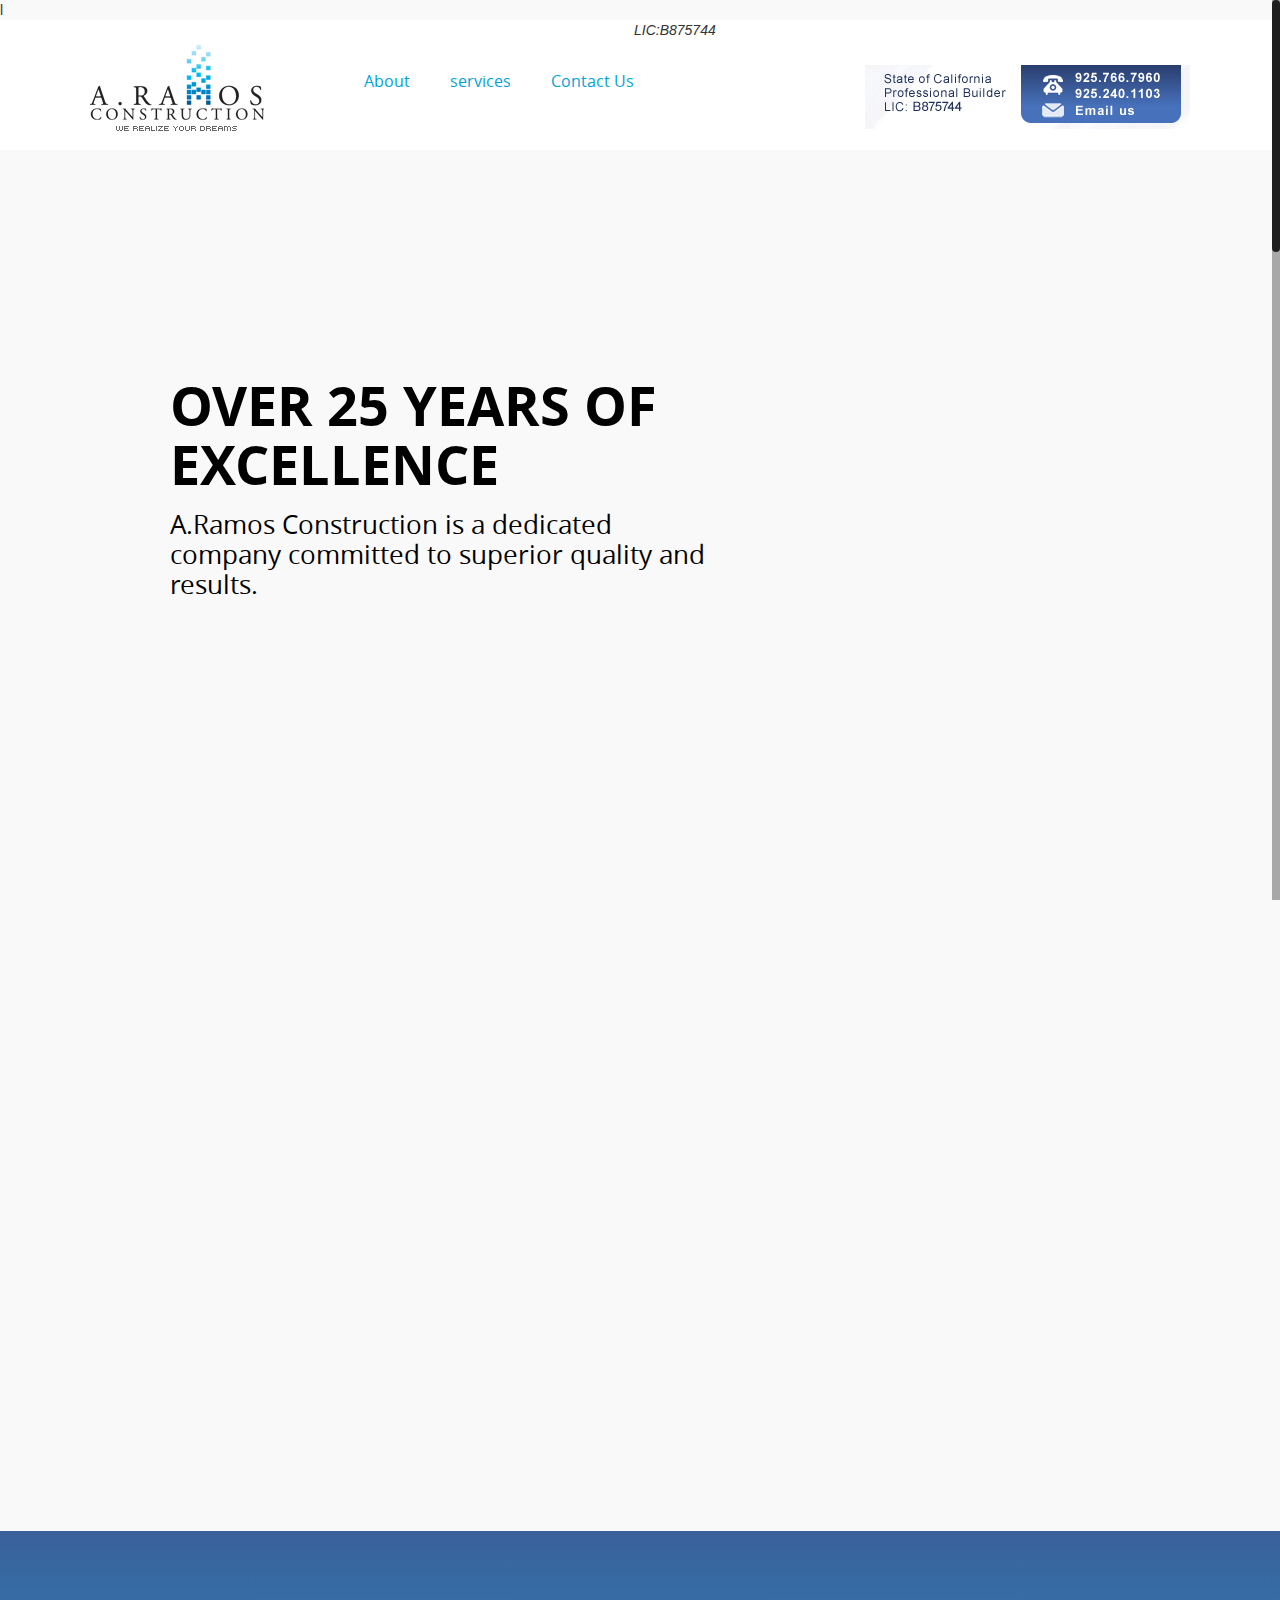
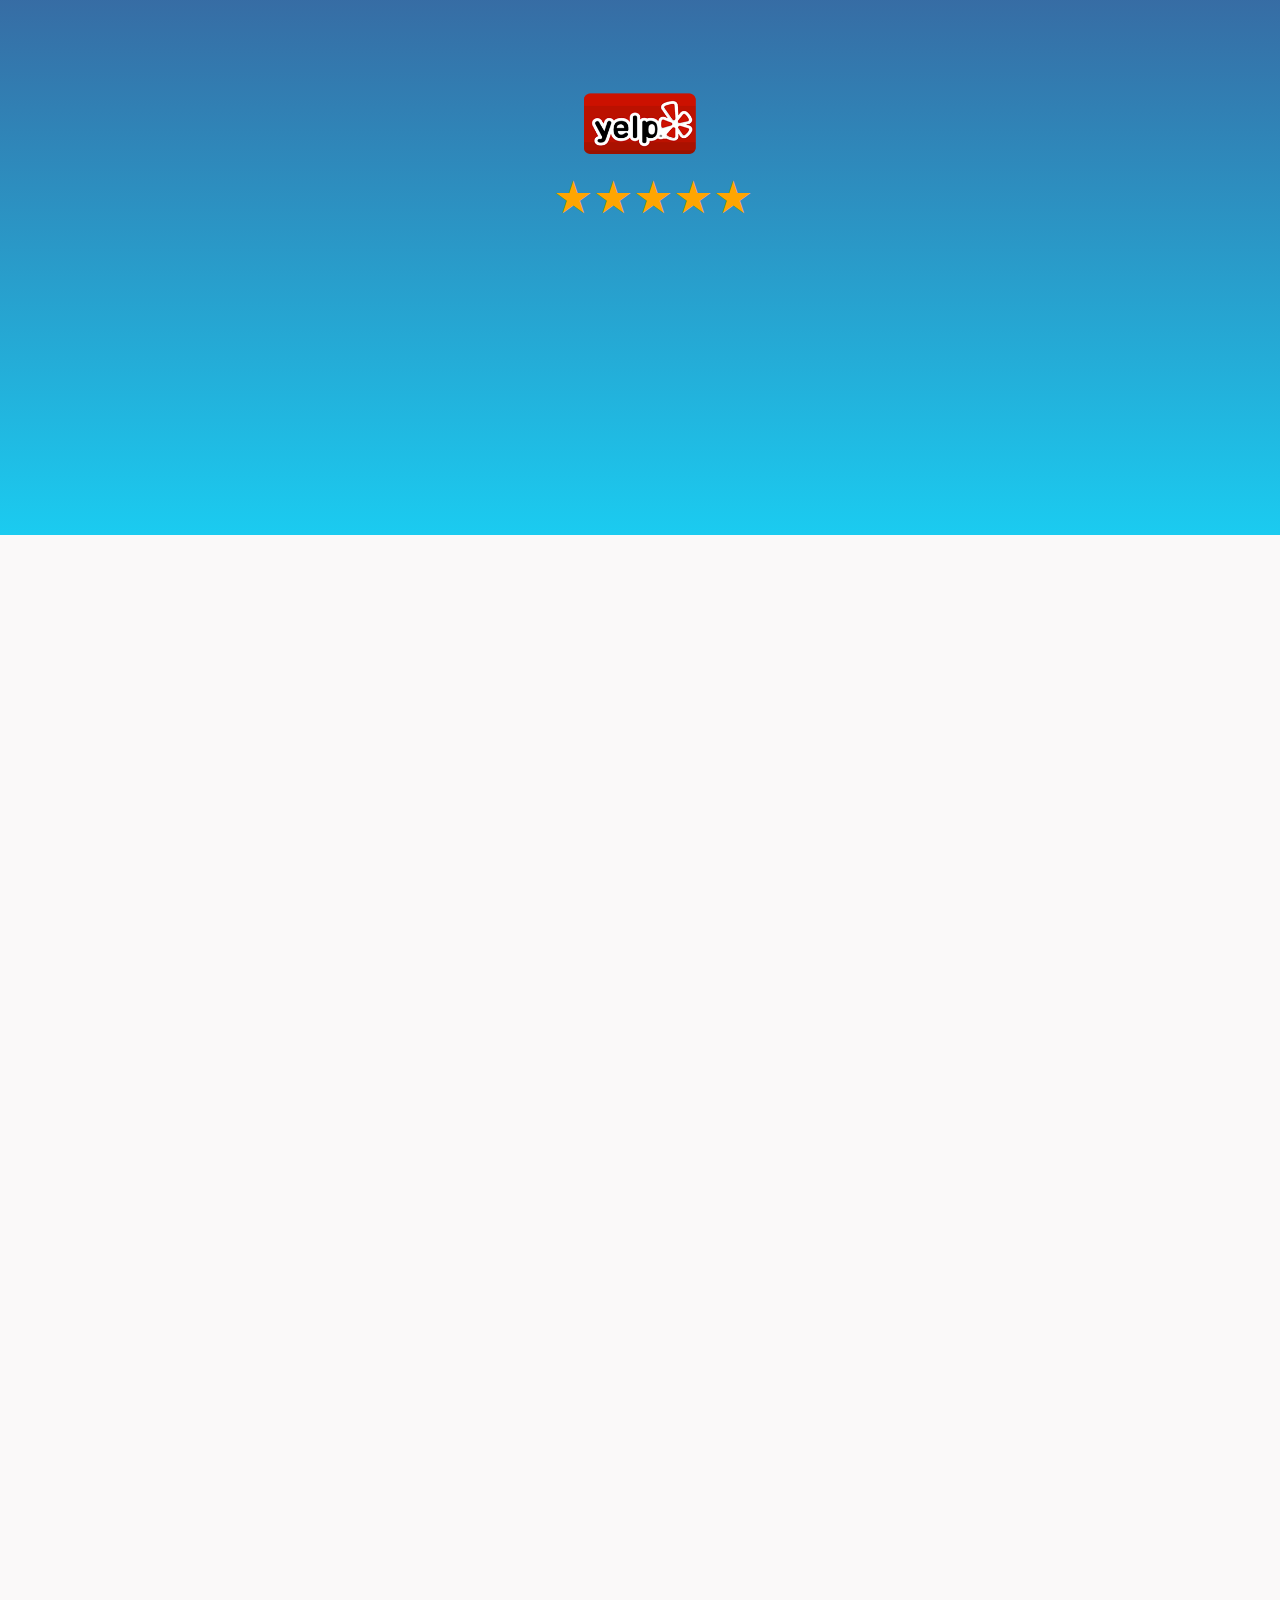
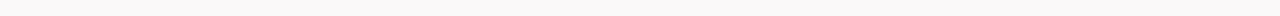
==== commit 2df01cd6: "try again" ====
--- a/index.html
+++ b/index.html
@@ -80,7 +80,7 @@
           </ul>
         </div>
         <span class="burger_icon">menu</span>
-        <i>LIC:B875784</i>
+        <i>LIC:B875744</i>
       </div>
     </header>
     <!--  End Header Section  -->
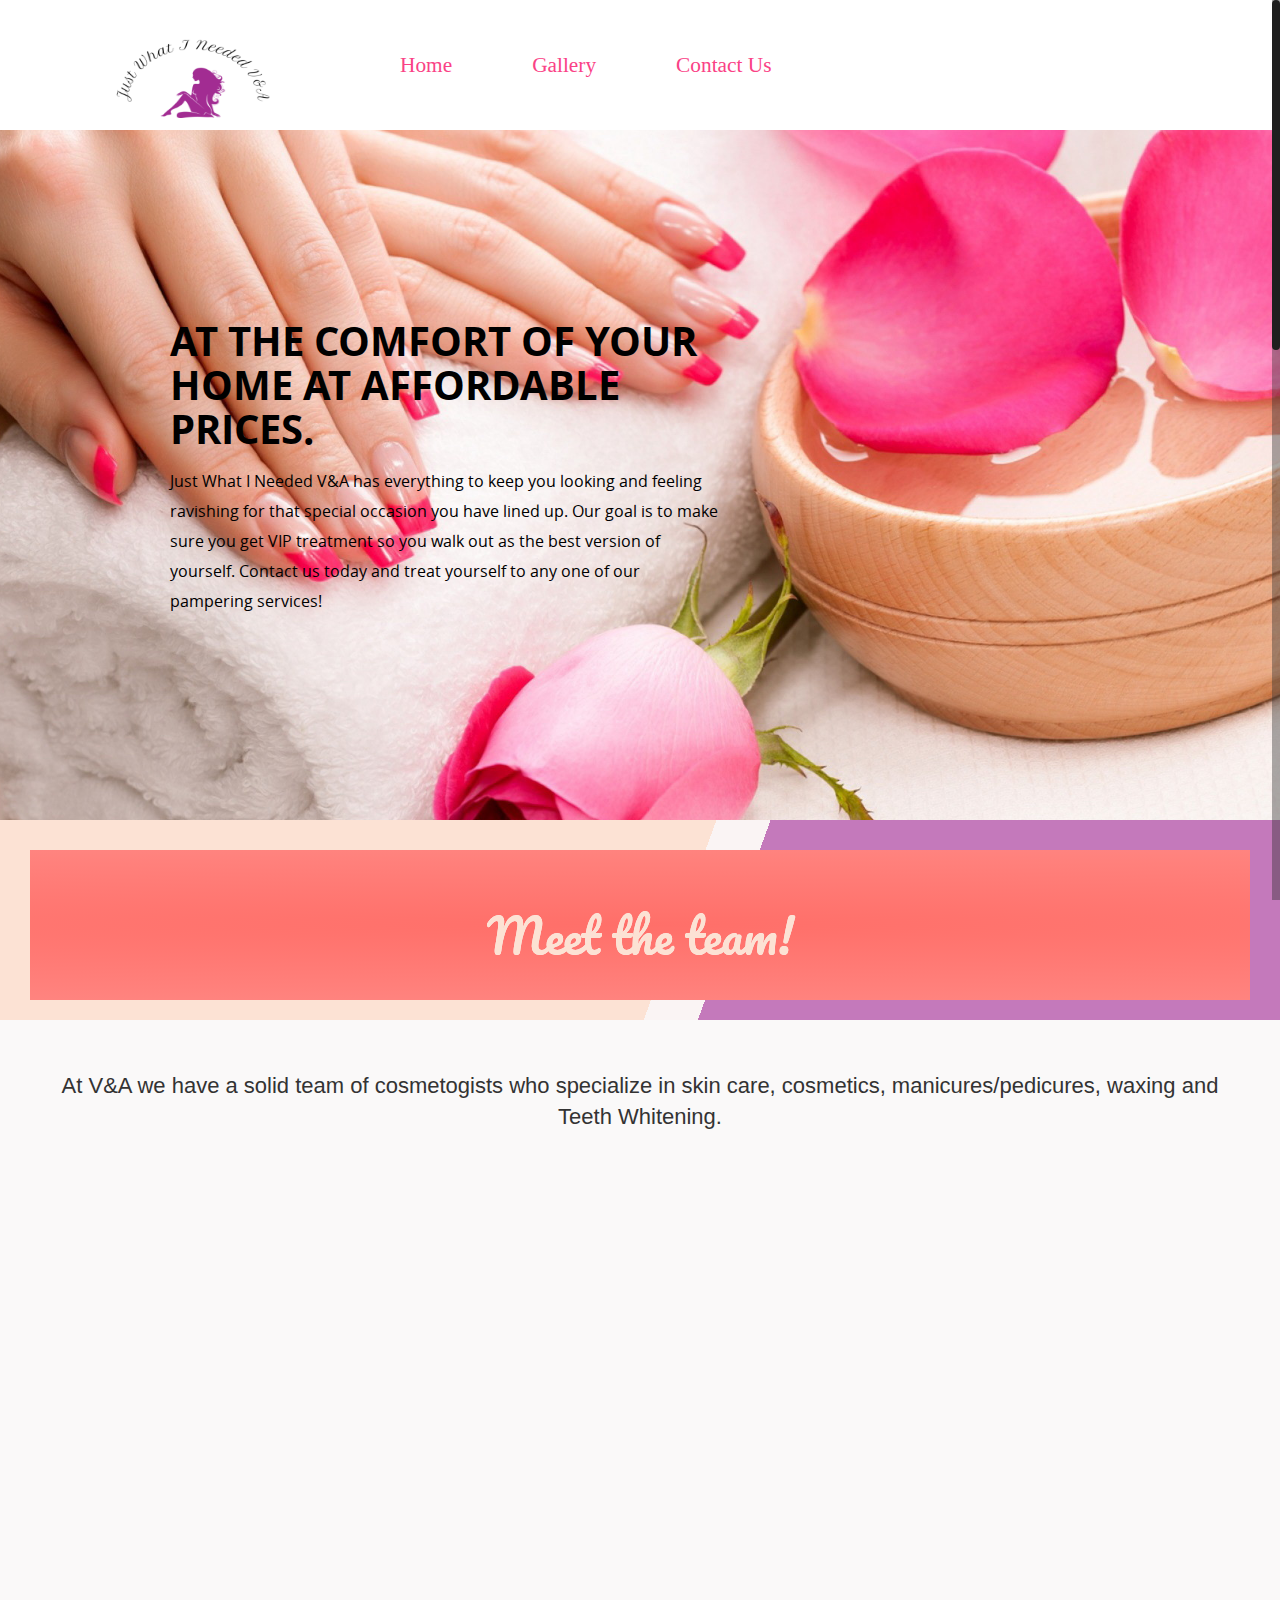
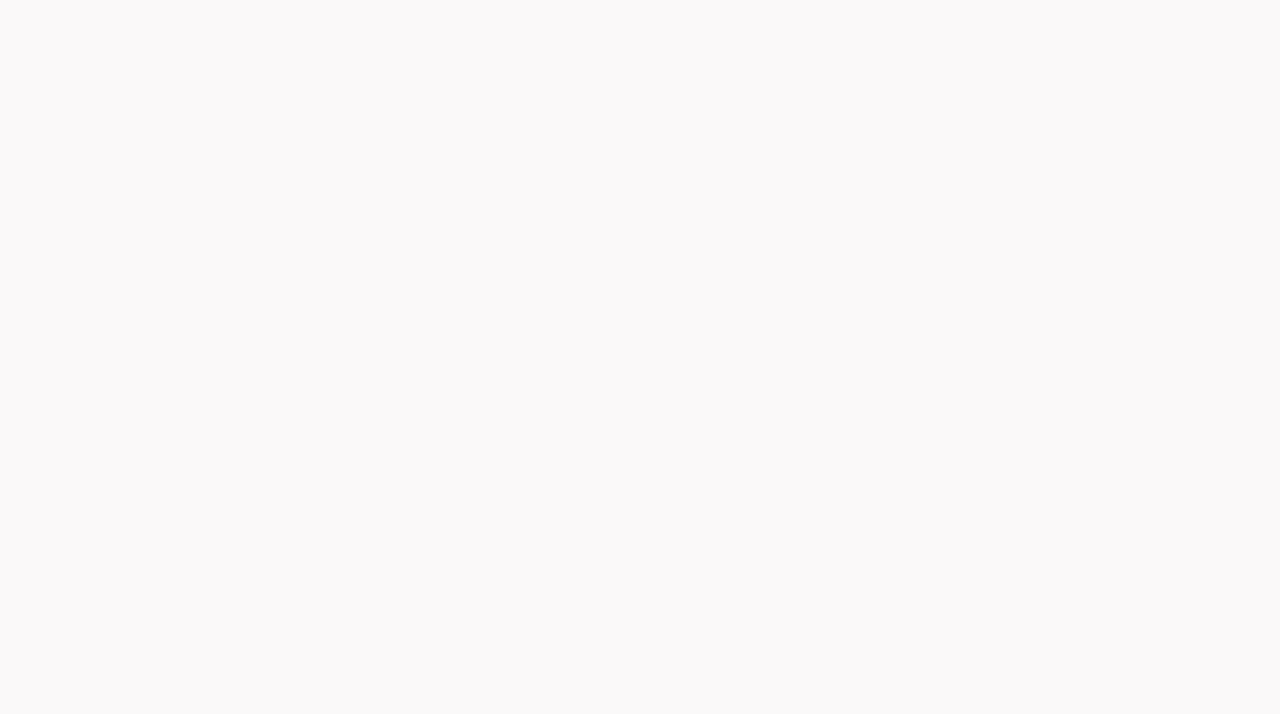
==== commit cc83508e: "amys page" ====
--- a/index.html
+++ b/index.html
@@ -1,11 +1,11 @@
 <!DOCTYPE html>
 <html lang="en-us">
   <head>
-<title>General Contractor, Walnut Creek, Brentwood, Danville, Antioch, Pittsburg, Concord</title> 
+<title>Just What I Needed V&A</title> 
 
-<meta name="description" content="A. Ramos Construction is residential builders which specializes in remodel homes & kitchen, custom homes, room additions, Fire Restoration at Pleasant Hill, Lafayette, Walnut Creek, Pleasanton."/>
+<meta name="description" content=" At the comfort of your home at affordable prices. Just What I Needed V&A has everything to keep you looking and feeling ravishing for that special occasion you have lined up. Our goal is to make sure you get VIP treatment so you walk out as the best version of yourself."/>
 
-<meta name="keywords" content="Ramos Construction, custom homes, remodel homes, Pleasant Hill, Lafayette, Walnut Creek, Brentwood, Danville, Antioch, Pittsburg, Concord, Pleasanton"/>
+<meta name="keywords" content=" day spa, sf, spa, bay area, oakland, spas indoor day spas, beauty salon, hair salon, nail salon, hairdresser"/>
 
 <meta name="robots" content="All,INDEX"/>
 
@@ -17,8 +17,6 @@
 
 <meta name="distribution" content="global"/>
 
-<meta name="classification" content="http://aramosconstruction.com"/>
-
 <meta name="rating" content="General"/>
 
 <meta name="language" content="en-us"/>
@@ -27,27 +25,15 @@
 
 <meta http-EQUIV="Expires" content="0"/>
 
-<meta name="author" content="http://aramosconstruction.com"/>
-<meta name="yelp" content="http://www.yelp.com/biz/a-ramos-construction-inc-brentwood"/>
-<meta name="geo.placename" content="2384 Brandon Miles Way, Brentwood, CA 94513, USA" />
-<meta name="geo.position" content="38;-122" />
-<meta name="geo.region" content="US-CA" />
-<meta name="ICBM" content="38, -122" />
+ <meta name="yelp" content="http://www.yelp.com/biz/just-what-i-needed-san-francisco"/>
 
-<meta name="ICBM" content="37.959798, -121.731011" />
-
-<meta name="author" content="Meta Tags by ESPIS"/>
-
-<meta name="copyright" content="http://aramosconstruction.com"/>
+<meta name="copyright" />
 <meta http-equiv="X-UA-Compatible" content="IE=Edge">
 <meta name="viewport" content="width=device-width, initial-scale=1.0, minimum-scale=1.0" />
 
     <link rel="stylesheet" type="text/css" href="css/bootstrap.css"/>
-    <link rel="stylesheet" type="text/css" href="css/owl.transitions.css"/>
-    <link rel="stylesheet" type="text/css" href="css/owl.carousel.css"/>
-    <link rel="stylesheet" type="text/css" href="css/animate.css"/>
     <link rel="stylesheet" type="text/css" href="css/main.css"/>
-    l
+
     <link rel="stylesheet" type="text/html" href="html/services.html">
     <script type="text/javascript" src="js/jquery.js"></script>
     <script type="text/javascript" src="js/ajaxchimp.js"></script>
@@ -63,24 +49,24 @@
     <header>
       <div class="container">
         <div class="logo pull-left animated wow fadeInLeft">
-          <a href="#home"><img src="pics/ramosLogo.gif" alt="" title=""></a>
+          <a href="#home"><img src="picsAmy/pic2.png" width="210" height="105"></a>
         </div>
         <nav class="pull-left">
           <div class="list-unstyled">
             <li class="animated wow fadeInLeft" data-wow-delay="0s">
-              <a href="#About">About</a>
+              <a href="#Home">Home</a>
             </li>
-            <li class="animated wow fadeInLeft" data-wow-delay=".1s"><a href="index2.html">services</a></li>
+            <li class="animated wow fadeInLeft" data-wow-delay=".1s"><a href="index2.html">Gallery</a></li>
             <li class="animated wow fadeInLeft" data-wow-delay=".2s"><a href="index3.html">Contact Us</a></li>
           </div>
         </nav>
-        <div class="social pull-right">
+       <!--  <div class="social pull-right">
           <ul class="list-unstyled">
             <li class="animated wow fadeInRight" data-wow-delay=".2s"><a href="index3.html"><img class="emailPic" src="pics/header1.png" alt="" title=""></a></li>
           </ul>
-        </div>
+        </div> -->
         <span class="burger_icon">menu</span>
-        <i>LIC:B875744</i>
+       
       </div>
     </header>
     <!--  End Header Section  -->
@@ -88,8 +74,8 @@
     <section class="hero" id="hero">
       <div class="container">
         <div class="caption">
-          <h1 class="text-uppercase  animated wow fadeInLeft">Over 25 Years of Excellence</h1>
-          <p animated wow fadeInLeft">A.Ramos Construction is a dedicated company committed to superior quality and results.</p>
+          <h1 class="text-uppercase  animated wow fadeInLeft">At the comfort of your home at affordable prices.</h1>
+          <p animated wow fadeInLeft">Just What I Needed V&A has everything to keep you looking and feeling ravishing for that special occasion you have lined up. Our goal is to make sure you get VIP treatment so you walk out as the best version of yourself. Contact us today and treat yourself to any one of our pampering services!</p>
           <!-- 	<a href="http://pixelhint.com/capture-free-responsive-bootstrap-app-landing-page-theme" class="app_store_btn text-uppercase animated wow fadeInLeft">
             <i class="iphone_icon"></i>
             <span>Iphone App</span>
@@ -103,24 +89,79 @@
       </div>
     </section>
     <!--  End Hero Section  -->
+
+
+      <!-- Team section -->
+
+
+      <link href="https://fonts.googleapis.com/css?family=Pacifico" rel="stylesheet">
+<div class="main">
+  <div class = "border">
+    <div class = "inner-cutout"> 
+      <h1 class="knockout">Meet the team! <br></h1>
+    </div>
+  </div>
+</div>
+  <div class="w3">
+    <p>At V&A we have a solid team of cosmetogists who specialize in skin care, cosmetics, manicures/pedicures, waxing and Teeth Whitening. 
+    </p>
+  </div>
     <!--  About Section  -->
     <section class="about" id="about">
       <div class="container">
         <div class="row">
           <div class="col-md-6 text-center animated wow fadeInLeft">
             <div class="iphone">
-              <img src="pics/kitchenModel.jpg" alt="" titl="">
-              <img src="pics/patio2.jpg">
+              <h3>Amy Rodriguez</h3>
+              <p class="w3-opacity">Teeth Whitening Hygenist</p>  
+              <img src="picsAmy/Amy.jpg" alt="John" style="width:100%">
+               <h3>Veronica Moran</h3>
+              <p class="w3-opacity">Cosmetologist</p>
+              <img src="picsAmy/vero.jpg" alt="Jane" style="width:100%">
             </div>
           </div>
           <div class="col-md-6 animated wow fadeInRight">
-            <div class="features_list">
-              <h1 class="text-uppercase">Construction you can count on.</h1>
-              <h2>We provide a wide range of services.</h2>
-              <ul class="list-unstyled" id="listOfCities"></ul>
-              <a href="index2.html" class="app_store_btn text-uppercase">Click Here To View Lates Work </a>
+            <!-- <div class="features_list">
+              <h1 class="text-uppercase">Our Doors are open.</h2>
+              <ul class="list-unstyled" id="listOfCities"></ul> -->
+
+
+  <!-- <div class="w3-row-padding w3-grayscale">
+    <div class="w3-col l3 m6 w3-margin-bottom">
+      <img class="amy" src="picsAmy/teeth2.jpeg">
+    </div>
+    <div class="w3-col l3 m6 w3-margin-bottom">
+     <img class="amy" src="picsAmy/nail1.jpeg" alt="" titl="">
+     <img class="amy" src="picsAmy/feet1.jpeg">
+
+      <p></p>
+    </div>
+   
+  </div> -->
+
+  <!-- Contact Section -->
+<div class="w3-container w3-light-grey" style="padding:16px 16px" id="contact">
+  <h3 class="w3-center contact">CONTACT</h3>
+  <p class="w3-center w3-medium">Come in and let us pamper you. Schedule an Appointment. </p>
+  <div class="w3-row-padding" style="margin-top:4px">
+
+    <div class="w3-center">
+           <p><i class="fa fa-phone fa-fw w3-xxlarge w3-margin-right"></i> Amy - Phone: (415) 918-0782</p>
+           <p><i class="fa fa-phone fa-fw w3-xxlarge w3-margin-right"></i> Veronica - Phone: (415) 678-8443</p>
+      <p><i class="fa fa-envelope fa-fw w3-xxlarge w3-margin-right"> </i> Email: JustWhatINeededVnA@yahoo.com</p>
+    </div>
+              <a href="index3.html" class="app_store_btn text-uppercase">We're waiting for you! Book NOW! </a>
             </div>
+              <div class="w3-container w3-padding-32" id="hours">
+    <h3 class="w3-border-bottom w3-border-light-grey w3-padding-16">Hours Of Operation</h3>
+    <p>Monday to Friday </p>
+    <p>10:00am to 7:30pm </p>
+    <p>Saturday and Sunday</p>
+    <p>8:00am to 8:00pm</p>
+  </div>
           </div>
+               <img class="amy" src="picsAmy/teeth2.jpeg">
+
         </div>
       </div>
       <!-- Video feature will be used in the future -->
@@ -132,78 +173,10 @@
         				<span>About Video</span>
         			</a> -->
     </section>
-    <!--  End About Section  -->
-    <!--  App Features Section  -->
-    <section class="app_features" id="app_features">
-    	<div class="ratingYelp">
-    		<h1  class="h1Yelp"><a href="https://www.yelp.com/biz/a-ramos-construction-brentwood-2"><img class="yelp" src="pics/yelp.png" align="right"></a></h1>
-    	</div>
-    	  	<div class="rating rating2" class="text-uppercase"><!--
-								--><a href="#5" title="Give 5 stars">★</a><!--
-								--><a href="#4" title="Give 4 stars">★</a><!--
-								--><a href="#3" title="Give 3 stars">★</a><!--
-								--><a href="#2" title="Give 2 stars">★</a><!--
-								--><a href="#1" title="Give 1 star">★</a>
-							</div>
-      <div class="container">
-        <div class="row text-center">
-          <div class="col-sm-4 col-md-4 details animated wow fadeInDown" data-wow-delay="0s">
 
-          	<span class="yelp-review" data-review-id="tZ2o-FefFFPsTRdiNBqK7w" 		data-hostname="www.yelp.com">Read <a href="https://www.yelp.com/		user_details?userid=RuNKAvuKsvk8ma1v093ZsA" rel="nofollow noopener	">Aurora A.</a>'s <a href="https://www.yelp.com/biz/			a-ramos-construction-brentwood-2?hrid=tZ2o-FefFFPsTRdiNBqK7w" rel="nofollow noopener">review</a> of <a href="https://www.yelp.com/biz/BNf5slFjy5QpXT-48fowHA" rel="nofollow noopener">A Ramos Construction</a> on <a href="https://www.yelp.com" rel="nofollow noopener">Yelp</a><script async="async" src="https://www.yelp.com/embed/widgets.js" type="text/javascript"></script>
-           </span>
-          </div>
 
-          <div class="col-sm-4 col-md-4 details animated wow fadeInDown" data-wow-delay=".1s">
-           <span class="yelp-review" data-review-id="HCVDvPBJ7BxH9fw2VYQ8RA" data-hostname="www.yelp.com">Read <a href="https://www.yelp.com/user_details?userid=dFXSG0qIzkQQzbeIVCiTag" rel="nofollow noopener">Rebecca S.</a>'s <a href="https://www.yelp.com/biz/a-ramos-construction-brentwood-2?hrid=HCVDvPBJ7BxH9fw2VYQ8RA" rel="nofollow noopener">review</a> of <a href="https://www.yelp.com/biz/BNf5slFjy5QpXT-48fowHA" rel="nofollow noopener">A Ramos Construction</a> on <a href="https://www.yelp.com" rel="nofollow noopener">Yelp</a><script async="async" src="https://www.yelp.com/embed/widgets.js" type="text/javascript"></script></span>
-          </div>
-          <div class="col-sm-4 col-md-4 details animated wow fadeInDown" data-wow-delay=".2s">
-            <span class="yelp-review" data-review-id="n6zOA-sFtj3nnRXbp4gJfQ" data-hostname="www.yelp.com">Read <a href="https://www.yelp.com/user_details?userid=t_e2MONCtjnVLqg8bq9IHw" rel="nofollow noopener">Matt L.</a>'s <a href="https://www.yelp.com/biz/a-ramos-construction-brentwood-2?hrid=n6zOA-sFtj3nnRXbp4gJfQ" rel="nofollow noopener">review</a> of <a href="https://www.yelp.com/biz/BNf5slFjy5QpXT-48fowHA" rel="nofollow noopener">A Ramos Construction</a> on <a href="https://www.yelp.com" rel="nofollow noopener">Yelp</a><script async="async" src="https://www.yelp.com/embed/widgets.js" type="text/javascript"></script></span>
-          </div>
-        </div>
-        <div class="row text-center">
-          <div class="col-sm-4 col-md-4 details animated wow fadeInDown" data-wow-delay="0s">
-            <span class="yelp-review" data-review-id="Lu6ZwUqqN3wpArgQrR82zA" data-hostname="www.yelp.com">Read <a href="https://www.yelp.com/user_details?userid=3Eft1M8zQbEdDhfdrZ3MFA" rel="nofollow noopener">Jorge C.</a>'s <a href="https://www.yelp.com/biz/a-ramos-construction-brentwood-2?hrid=Lu6ZwUqqN3wpArgQrR82zA" rel="nofollow noopener">review</a> of <a href="https://www.yelp.com/biz/BNf5slFjy5QpXT-48fowHA" rel="nofollow noopener">A Ramos Construction</a> on <a href="https://www.yelp.com" rel="nofollow noopener">Yelp</a><script async="async" src="https://www.yelp.com/embed/widgets.js" type="text/javascript"></script></span>
-          </div>
-          <div class="col-sm-4 col-md-4 details animated wow fadeInDown" data-wow-delay=".1s">
-            <span class="yelp-review" data-review-id="rCuInmOXt8LxaLbwr9gjzg" data-hostname="www.yelp.com">Read <a href="https://www.yelp.com/user_details?userid=ONwTIdDW78l3xfzAL4maxA" rel="nofollow noopener">Janet M.</a>'s <a href="https://www.yelp.com/biz/a-ramos-construction-brentwood-2?hrid=rCuInmOXt8LxaLbwr9gjzg" rel="nofollow noopener">review</a> of <a href="https://www.yelp.com/biz/BNf5slFjy5QpXT-48fowHA" rel="nofollow noopener">A Ramos Construction</a> on <a href="https://www.yelp.com" rel="nofollow noopener">Yelp</a><script async="async" src="https://www.yelp.com/embed/widgets.js" type="text/javascript"></script></span>
-          </div>
-          <div class="col-sm-4 col-md-4 details animated wow fadeInDown" data-wow-delay=".2s">
-            <span class="yelp-review" data-review-id="OoEPQWqFPqVHDQlNqcjvBg" data-hostname="www.yelp.com">Read <a href="https://www.yelp.com/user_details?userid=7ihmFQAQDnaloxcHiwDgNw" rel="nofollow noopener">BOris S.</a>'s <a href="https://www.yelp.com/biz/a-ramos-construction-brentwood-2?hrid=OoEPQWqFPqVHDQlNqcjvBg" rel="nofollow noopener">review</a> of <a href="https://www.yelp.com/biz/BNf5slFjy5QpXT-48fowHA" rel="nofollow noopener">A Ramos Construction</a> on <a href="https://www.yelp.com" rel="nofollow noopener">Yelp</a><script async="async" src="https://www.yelp.com/embed/widgets.js" type="text/javascript"></script></span>
-          </div>
-        </div>
-      </div>
-    </section>
-    <!--  And App Features Section  -->
-    <!--  Testimonials Section  -->
-    <section class="testimonials animated wow fadeIn">
-      <div class="container">
-        <div class="testimonials_list">
-          <ul class="list-unstyled text-center slides clearfix">
-            <li>
-              <blockquote>
-                <p id="About">
-                  <h1 id="abouts">ABOUT</h1>
-                  <div class="profile-pic"></div>
-                </p>
-                <p id="P-about">
-                  A. Ramos Construction was founded by Roberto Ramos in 2005. Because his work was of such a high standard he soon found himself very busy indeed and now employs the services of qualified contractors and workers. With over 25 years in the business, we have the skills and the knowledge to REALIZE YOUR CONSTRUCTION DREAMS. Whatever building work you have in mind, whether just an idea or if you already have your own plans ready, Roberto will be more than happy to quote you. A. Ramos Construction also has been approved to carry out work on behalf of insurance companies so if you need to make a claim give them a call for a quote. We are bonded and insured in the state of California.
-                </p>
-                <a id="back-to-top" class="app_store_btn text-uppercase" href="#">Back to top</a>
-              </blockquote>
-            </li>
-          </ul>
-          <div id="slider_nav">
-            <div id="prev_arrow"></div>
-            <div id="next_arrow"></div>
-          </div>
-        </div>
-      </div>
-    </section>
-
-    <!--  End Testimonials Section  -->
-    <!--  Footer Section  -->
     <footer>
-      <p class="copyright animated wow fadeIn" data-wow-duration="2s">© 1994 <a href="#" target="_blank"><strong>A.Ramos Construction Inc</strong></a>. All Rights Reserved</p>
+      <p class="copyright animated wow fadeIn" data-wow-duration="2s">© 2019 <a href="#" target="_blank"><strong>Just What I Needed v&A Inc</strong></a>. All Rights Reserved</p>
     </footer>
     <!--  End Footer Section  -->
   </body>
--- a/css/main.css
+++ b/css/main.css
@@ -107,7 +107,7 @@
 }
 
 header .burger_icon.active {
-  background: #359663;
+  background: #a22c92;
   color: #ffffff;
 }
 
@@ -118,7 +118,8 @@
 
 header nav li {
   float: left;
-  margin-left: 40px;
+  margin-left: 80px;
+  text-align: right;
 }
 
 header nav li:first-child {
@@ -126,9 +127,10 @@
 }
 
 header nav li a {
-  color: #00a4db;
-  font-family: "open_regular", Helvetica, Arial, sans-serif;
-  font-size: 16px;
+  color: #fa4286;
+/*  font-family: "open_regular", Helvetica, Arial, fantasy;
+*/  font-family: fantasy;
+  font-size: 16pt;
   transition: all .2s linear;
   -o-transition: all .2s linear;
   -moz-transition: all .2s linear;
@@ -138,7 +140,7 @@
 header nav li a:hover,
 header nav li a:focus {
   text-decoration: none;
-  color: red!important;
+  color: orange!important;
 }
 
 header .social {
@@ -163,7 +165,7 @@
   position: relative;
   width: 100%;
   height: 690px;
-  background: url('../pics/Luxury3.jpg') no-repeat fixed center center;
+  background: url('../picsAmy/bigNail1.jpg') no-repeat fixed center center;
   background-size: cover;
 }
 
@@ -181,7 +183,7 @@
 .hero .caption h1 {
   color: black;
   font-family: "open_bold", Helvetica, Arial, sans-serif;
-  font-size: 54px;
+  font-size: 40px;
   font-weight: bold;
   word-break: break-word;
 }
@@ -189,7 +191,7 @@
 .hero .caption p {
   color: black;
   font-family: "open_regular", Helvetica, Arial, sans-serif;
-  font-size: 26px;
+  font-size: 16px;
   line-height: 30px;
   margin: 15px 0 35px 0;
 }
@@ -488,6 +490,7 @@
 
 .testimonials {
   padding: 100px 0;
+  background-image: url('https://img4.goodfon.com/wallpaper/nbig/6/13/spa-orchid-pink-flowers-orkhideia-kamni.jpg');
 }
 
 .testimonials .testimonials_list {
@@ -1111,3 +1114,91 @@
   width: 15%;
 }
 
+.w3{
+  text-align: center;
+  float: center
+  border:solid;
+}
+.w3 p{
+  padding: 50px;
+  font-size: 22px;
+   vertical-align: middle;
+  text-align: center;
+  font-family: 'Arial', cursive;
+}
+
+html{
+  background-color:#ff6f69;
+  background: radial-gradient(#ff6f69, #ff8b87);
+
+/*  background-image:url('https://imagesvc.timeincapp.com/v3/mm/image?url=https%3A%2F%2Fcdn-image.travelandleisure.com%2Fsites%2Fdefault%2Ffiles%2Fstyles%2F1600x1000%2Fpublic%2F1479854258%2Fkahaluu-bay-kona-big-island-hawaii-WRLDSNST1122.jpg%3Fitok%3DSFMX3uUf&w=800&q=85');
+  background-repeat: no-repeat;
+    background-size: 100%;
+  background-position:50% 50%;*/
+}
+
+.border {
+    padding: 5px;
+    background: linear-gradient(110deg, #fce2d4 33%, rgba(0, 0, 0, 0) 33%), linear-gradient(110deg, #faf4f4 34%, #c479bb 34%);
+    background-size: 400% 400%;
+    height: 200px;
+    background-position: 25% 50%;
+    -webkit-animation: Gradient 15s ease infinite;
+  -moz-animation: Gradient 5s ease infinite;
+
+/*.border{
+  padding: 5px;
+    background: linear-gradient(110deg, #ffeead 33%, rgba(0, 0, 0, 0) 33%), linear-gradient(110deg, #C5E7D7 34%, #88d8b0 34%);
+  background-size: 400% 400%;
+  height: 200px;
+  background-position: 25% 50%;
+  -webkit-animation: Gradient 15s ease infinite;
+  -moz-animation: Gradient 5s ease infinite;*/
+}
+.inner-cutout{
+  padding: 40px 0;
+  display: block;
+  background-color:#ff6f69;/*#ff6f69*/
+    
+  margin: 2%;
+  padding-bottom: 40px;
+  height: 150px;
+  background: radial-gradient(#ff6f69, #ff8b87);
+   background-size: 300%;
+  background-position:50% 50%;
+
+}
+.knockout {
+  
+  vertical-align: middle;
+  text-align: center;
+  font-family: 'Pacifico', cursive;
+  font-size:35pt;
+  color: blue;
+  color: #fff;
+   background: linear-gradient(110deg, #fce2d4 33%, rgba(0, 0, 0, 0) 33%), linear-gradient(110deg, #faf4f4 34%, #c479bb 34%);
+  background-size: 400%;
+   -webkit-text-fill-color: transparent;
+  -webkit-background-clip: text;
+}
+.knockout{
+    animation: Gradient 5s ease infinite;
+    -webkit-animation: Gradient 15s ease infinite;
+    -moz-animation: Gradient 5s ease infinite;
+}
+
+@-webkit-keyframes Gradient {
+  0% {
+    background-position: 30% 50%
+  }
+  50% {
+    background-position: 25% 50%
+  }
+  100% {
+    background-position: 30% 50%
+  }
+  
+}
+
+
+
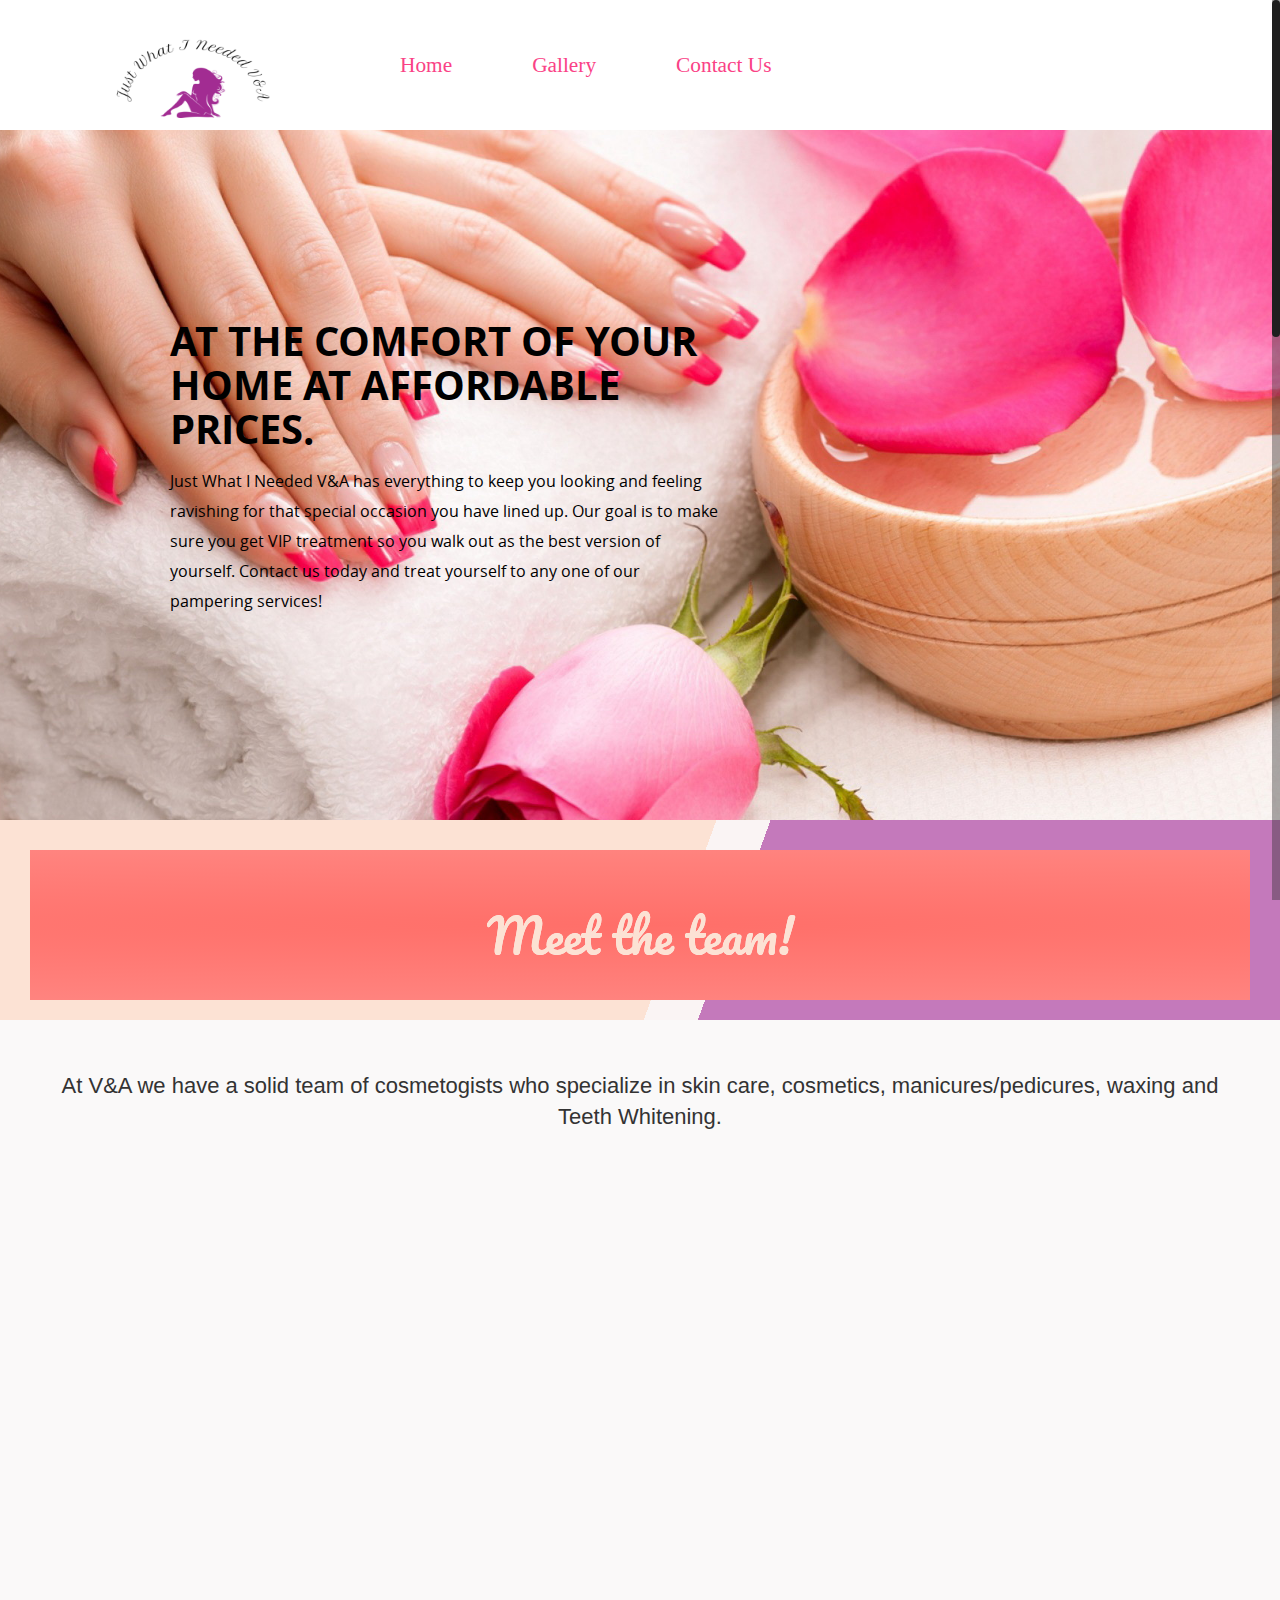
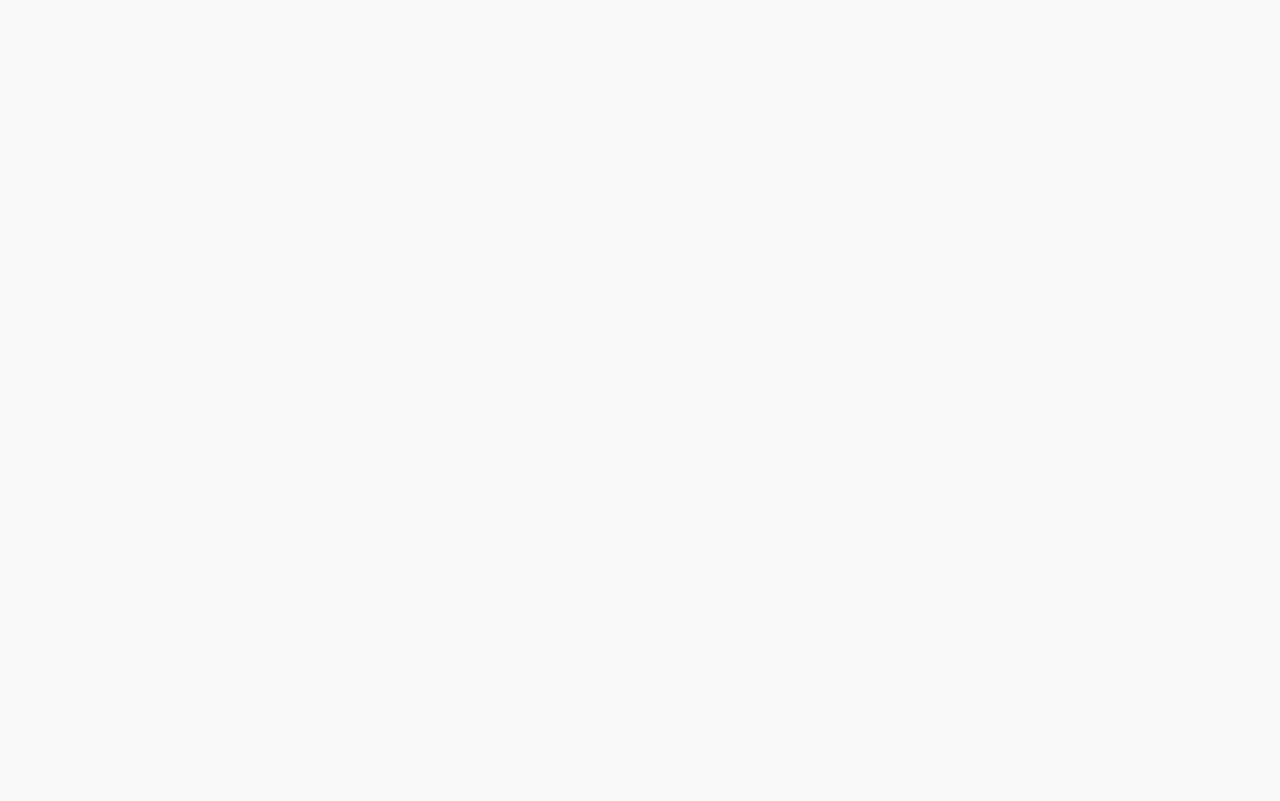
==== commit dfc12f03: "new amy fix" ====
--- a/index.html
+++ b/index.html
@@ -114,10 +114,10 @@
             <div class="iphone">
               <h3>Amy Rodriguez</h3>
               <p class="w3-opacity">Teeth Whitening Hygenist</p>  
-              <img src="picsAmy/Amy.jpg" alt="John" style="width:100%">
+              <img src="picsAmy/amy.jpg"  style="width:100%">
                <h3>Veronica Moran</h3>
               <p class="w3-opacity">Cosmetologist</p>
-              <img src="picsAmy/vero.jpg" alt="Jane" style="width:100%">
+              <img src="picsAmy/vero.jpg"  style="width:100%">
             </div>
           </div>
           <div class="col-md-6 animated wow fadeInRight">
